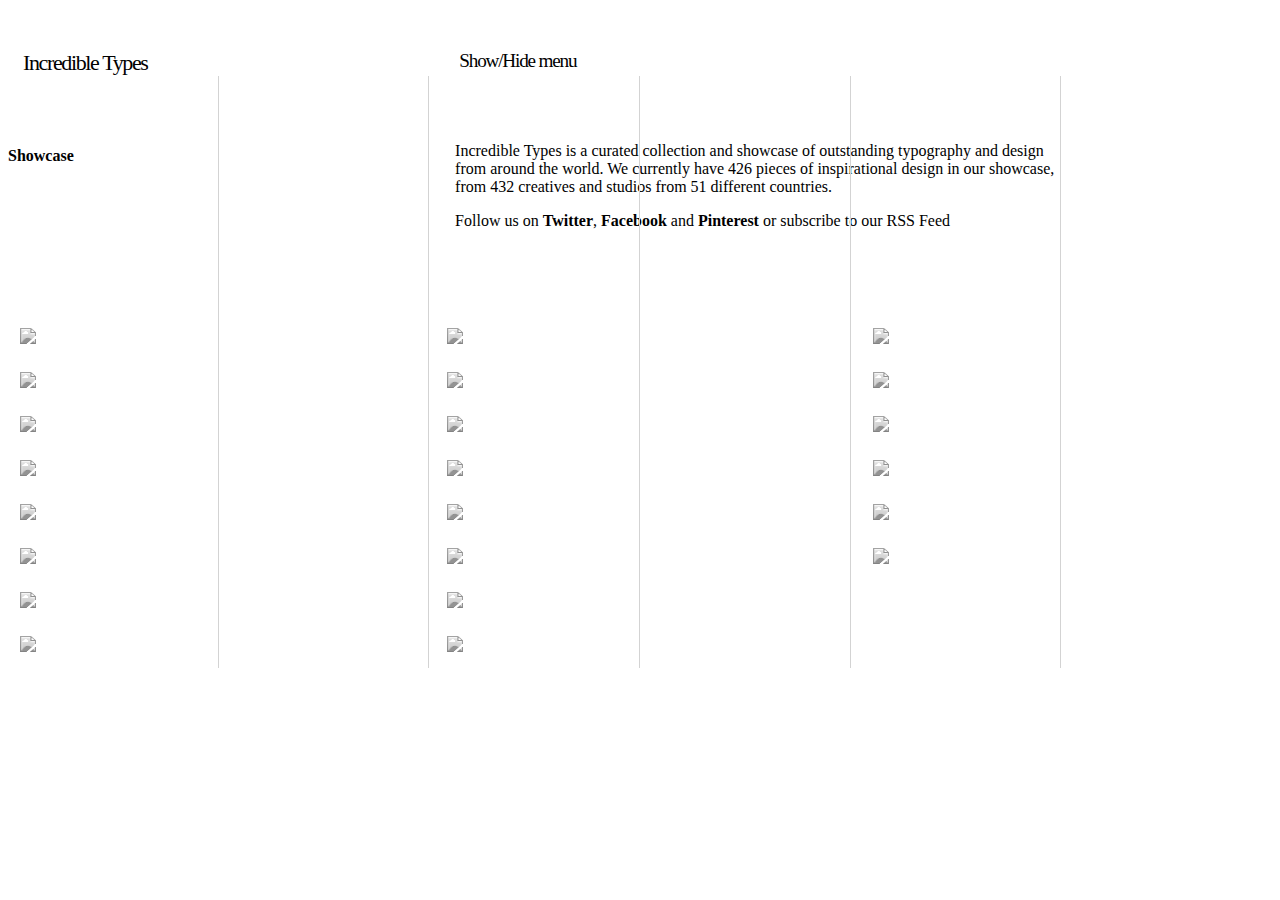
==== index.html @ 33f49599 "Initial commit" ====
<!DOCTYPE HTML>
<html>
<head>
	<meta http-equiv="content-type" content="text/html" />
	<meta name="viewport" content="width=device-width, initial-scale=1.0">
    <title>Homework Assignment 2</title>
    <link rel="stylesheet" type="text/css" href="styles.css">
</head>
<body>
<div id="container">
<div id="columns-div-wrapper-disktop" >
    <div class="column-div"></div>
    <div class="column-div"></div>
    <div class="column-div"></div>
    <div class="column-div"></div>
    <div class="column-div"></div>
</div>

<section id="mobile-header-section">
    <header>
        <nav>
            <a id="header-title-link" href="#"> Incredible Types </a>
        </nav>
    </header>
    
    <a id="menu-button-mobile" class="desktop-hidden" href="#">
                <div class="line-div"></div>
                <div class="line-div"></div>
                <div class="line-div"></div>
    </a>
    <section id="menu-list-moblile-section" class="desktop-hidden">
        <ul id="menu-list-mobile">
            <li>Home</li>
            <li>About</li>
            <li>Tag Index</li>
            <li>RSS</li>
        </ul>
    </section>
</section>

<section id="desktop-header-section">
        <header>
            <nav>
                <a id="header-title-link-desktop" href="#"> Incredible Types </a>
            </nav>
        </header>
        <a id="menu-title-desktop" class="ddddesktop-hidden" href="#">
                    Show/Hide menu
        </a>
        <section id="menu-table-desktop-section">
    <div class="desktop-list_div">
        <h4 class="desktop-list_title">Menu</h4>
        <nav>
            <ul>
                <li><a title="Visit the Incredible Types Showcase" href="http://incredibletypes.com">Home</a></li>
                <li><a title="About Incredible Types" href="http://incredibletypes.com/about-incredible-types/">About</a></li>
                <li><a title="Tag Index Incredible Types" href="http://incredibletypes.com/tag-index/">Tag Index</a></li>
                <li><a class="no-ajax" title="Incredible Types RSS Feed" href="http://feeds.feedburner.com/IncredibleTypes">RSS</a></li>
            </ul>
        </nav>
    </div>
    <div class="desktop-list_div">
        <h4 class="desktop-list_title">Menu</h4>
        <nav>
            <ul>
                <li><a title="Visit the Incredible Types Showcase" href="http://incredibletypes.com">Home</a></li>
                <li><a title="About Incredible Types" href="http://incredibletypes.com/about-incredible-types/">About</a></li>
                <li><a title="Tag Index Incredible Types" href="http://incredibletypes.com/tag-index/">Tag Index</a></li>
                <li><a class="no-ajax" title="Incredible Types RSS Feed" href="http://feeds.feedburner.com/IncredibleTypes">RSS</a></li>
            </ul>
        </nav>
    </div>
    <div class="desktop-list_div">
        <h4 class="desktop-list_title">Menu</h4>
        <nav>
            <ul>
                <li><a title="Visit the Incredible Types Showcase" href="http://incredibletypes.com">Home</a></li>
                <li><a title="About Incredible Types" href="http://incredibletypes.com/about-incredible-types/">About</a></li>
                <li><a title="Tag Index Incredible Types" href="http://incredibletypes.com/tag-index/">Tag Index</a></li>
                <li><a class="no-ajax" title="Incredible Types RSS Feed" href="http://feeds.feedburner.com/IncredibleTypes">RSS</a></li>
                <li><a title="Visit the Incredible Types Showcase" href="http://incredibletypes.com">Home</a></li>
                <li><a title="About Incredible Types" href="http://incredibletypes.com/about-incredible-types/">About</a></li>
                <li><a title="Tag Index Incredible Types" href="http://incredibletypes.com/tag-index/">Tag Index</a></li>
                <li><a class="no-ajax" title="Incredible Types RSS Feed" href="http://feeds.feedburner.com/IncredibleTypes">RSS</a></li>
                <li><a title="Visit the Incredible Types Showcase" href="http://incredibletypes.com">Home</a></li>
                <li><a title="About Incredible Types" href="http://incredibletypes.com/about-incredible-types/">About</a></li>
                <li><a title="Tag Index Incredible Types" href="http://incredibletypes.com/tag-index/">Tag Index</a></li>
                <li><a class="no-ajax" title="Incredible Types RSS Feed" href="http://feeds.feedburner.com/IncredibleTypes">RSS</a></li>
                <li><a title="Visit the Incredible Types Showcase" href="http://incredibletypes.com">Home</a></li>
                <li><a title="About Incredible Types" href="http://incredibletypes.com/about-incredible-types/">About</a></li>
                <li><a title="Tag Index Incredible Types" href="http://incredibletypes.com/tag-index/">Tag Index</a></li>
                <li><a class="no-ajax" title="Incredible Types RSS Feed" href="http://feeds.feedburner.com/IncredibleTypes">RSS</a></li>
                <li><a title="Visit the Incredible Types Showcase" href="http://incredibletypes.com">Home</a></li>
                <li><a title="About Incredible Types" href="http://incredibletypes.com/about-incredible-types/">About</a></li>
                <li><a title="Tag Index Incredible Types" href="http://incredibletypes.com/tag-index/">Tag Index</a></li>
                <li><a class="no-ajax" title="Incredible Types RSS Feed" href="http://feeds.feedburner.com/IncredibleTypes">RSS</a></li>
                <li><a title="Visit the Incredible Types Showcase" href="http://incredibletypes.com">Home</a></li>
                <li><a title="About Incredible Types" href="http://incredibletypes.com/about-incredible-types/">About</a></li>
                <li><a title="Tag Index Incredible Types" href="http://incredibletypes.com/tag-index/">Tag Index</a></li>
                <li><a class="no-ajax" title="Incredible Types RSS Feed" href="http://feeds.feedburner.com/IncredibleTypes">RSS</a></li>
                <li><a title="Visit the Incredible Types Showcase" href="http://incredibletypes.com">Home</a></li>
                <li><a title="About Incredible Types" href="http://incredibletypes.com/about-incredible-types/">About</a></li>
                <li><a title="Tag Index Incredible Types" href="http://incredibletypes.com/tag-index/">Tag Index</a></li>
                <li><a class="no-ajax" title="Incredible Types RSS Feed" href="http://feeds.feedburner.com/IncredibleTypes">RSS</a></li>
                <li><a title="Visit the Incredible Types Showcase" href="http://incredibletypes.com">Home</a></li>
                <li><a title="About Incredible Types" href="http://incredibletypes.com/about-incredible-types/">About</a></li>
                <li><a title="Tag Index Incredible Types" href="http://incredibletypes.com/tag-index/">Tag Index</a></li>
                <li><a class="no-ajax" title="Incredible Types RSS Feed" href="http://feeds.feedburner.com/IncredibleTypes">RSS</a></li>
                <li><a title="Visit the Incredible Types Showcase" href="http://incredibletypes.com">Home</a></li>
                <li><a title="About Incredible Types" href="http://incredibletypes.com/about-incredible-types/">About</a></li>
                <li><a title="Tag Index Incredible Types" href="http://incredibletypes.com/tag-index/">Tag Index</a></li>
                <li><a class="no-ajax" title="Incredible Types RSS Feed" href="http://feeds.feedburner.com/IncredibleTypes">RSS</a></li>
                <li><a title="Visit the Incredible Types Showcase" href="http://incredibletypes.com">Home</a></li>
                <li><a title="About Incredible Types" href="http://incredibletypes.com/about-incredible-types/">About</a></li>
                <li><a title="Tag Index Incredible Types" href="http://incredibletypes.com/tag-index/">Tag Index</a></li>
                <li><a class="no-ajax" title="Incredible Types RSS Feed" href="http://feeds.feedburner.com/IncredibleTypes">RSS</a></li>
            </ul>
        </nav>
    </div>
    <div class="desktop-list_div">
        <h4>&nbsp;</h4>
        <nav>
            <ul>
                <li><a title="Visit the Incredible Types Showcase" href="http://incredibletypes.com">Home</a></li>
                <li><a title="About Incredible Types" href="http://incredibletypes.com/about-incredible-types/">About</a></li>
                <li><a title="Tag Index Incredible Types" href="http://incredibletypes.com/tag-index/">Tag Index</a></li>
                <li><a class="no-ajax" title="Incredible Types RSS Feed" href="http://feeds.feedburner.com/IncredibleTypes">RSS</a></li>
                <li><a title="Visit the Incredible Types Showcase" href="http://incredibletypes.com">Home</a></li>
                <li><a title="About Incredible Types" href="http://incredibletypes.com/about-incredible-types/">About</a></li>
                <li><a title="Tag Index Incredible Types" href="http://incredibletypes.com/tag-index/">Tag Index</a></li>
                <li><a class="no-ajax" title="Incredible Types RSS Feed" href="http://feeds.feedburner.com/IncredibleTypes">RSS</a></li>
                <li><a title="Visit the Incredible Types Showcase" href="http://incredibletypes.com">Home</a></li>
                <li><a title="About Incredible Types" href="http://incredibletypes.com/about-incredible-types/">About</a></li>
                <li><a title="Tag Index Incredible Types" href="http://incredibletypes.com/tag-index/">Tag Index</a></li>
                <li><a class="no-ajax" title="Incredible Types RSS Feed" href="http://feeds.feedburner.com/IncredibleTypes">RSS</a></li>
                <li><a title="Visit the Incredible Types Showcase" href="http://incredibletypes.com">Home</a></li>
                <li><a title="About Incredible Types" href="http://incredibletypes.com/about-incredible-types/">About</a></li>
                <li><a title="Tag Index Incredible Types" href="http://incredibletypes.com/tag-index/">Tag Index</a></li>
                <li><a class="no-ajax" title="Incredible Types RSS Feed" href="http://feeds.feedburner.com/IncredibleTypes">RSS</a></li>
                <li><a title="Visit the Incredible Types Showcase" href="http://incredibletypes.com">Home</a></li>
                <li><a title="About Incredible Types" href="http://incredibletypes.com/about-incredible-types/">About</a></li>
                <li><a title="Tag Index Incredible Types" href="http://incredibletypes.com/tag-index/">Tag Index</a></li>
                <li><a class="no-ajax" title="Incredible Types RSS Feed" href="http://feeds.feedburner.com/IncredibleTypes">RSS</a></li>
                <li><a title="Visit the Incredible Types Showcase" href="http://incredibletypes.com">Home</a></li>
                <li><a title="About Incredible Types" href="http://incredibletypes.com/about-incredible-types/">About</a></li>
                <li><a title="Tag Index Incredible Types" href="http://incredibletypes.com/tag-index/">Tag Index</a></li>
                <li><a class="no-ajax" title="Incredible Types RSS Feed" href="http://feeds.feedburner.com/IncredibleTypes">RSS</a></li>
                <li><a title="Visit the Incredible Types Showcase" href="http://incredibletypes.com">Home</a></li>
                <li><a title="About Incredible Types" href="http://incredibletypes.com/about-incredible-types/">About</a></li>
                <li><a title="Tag Index Incredible Types" href="http://incredibletypes.com/tag-index/">Tag Index</a></li>
                <li><a class="no-ajax" title="Incredible Types RSS Feed" href="http://feeds.feedburner.com/IncredibleTypes">RSS</a></li>
                <li><a title="Visit the Incredible Types Showcase" href="http://incredibletypes.com">Home</a></li>
                <li><a title="About Incredible Types" href="http://incredibletypes.com/about-incredible-types/">About</a></li>
                <li><a title="Tag Index Incredible Types" href="http://incredibletypes.com/tag-index/">Tag Index</a></li>
                <li><a class="no-ajax" title="Incredible Types RSS Feed" href="http://feeds.feedburner.com/IncredibleTypes">RSS</a></li>
                <li><a title="Visit the Incredible Types Showcase" href="http://incredibletypes.com">Home</a></li>
                <li><a title="About Incredible Types" href="http://incredibletypes.com/about-incredible-types/">About</a></li>
                <li><a title="Tag Index Incredible Types" href="http://incredibletypes.com/tag-index/">Tag Index</a></li>
                <li><a class="no-ajax" title="Incredible Types RSS Feed" href="http://feeds.feedburner.com/IncredibleTypes">RSS</a></li>
                <li><a title="Visit the Incredible Types Showcase" href="http://incredibletypes.com">Home</a></li>
                <li><a title="About Incredible Types" href="http://incredibletypes.com/about-incredible-types/">About</a></li>
                <li><a title="Tag Index Incredible Types" href="http://incredibletypes.com/tag-index/">Tag Index</a></li>
            </ul>
        </nav>
    </div>
    <div class="desktop-list_div">
        <h4>&nbsp;</h4>
        <nav>
            <ul>
                <li><a title="Visit the Incredible Types Showcase" href="http://incredibletypes.com">Home</a></li>
                <li><a title="About Incredible Types" href="http://incredibletypes.com/about-incredible-types/">About</a></li>
                <li><a title="Tag Index Incredible Types" href="http://incredibletypes.com/tag-index/">Tag Index</a></li>
                <li><a class="no-ajax" title="Incredible Types RSS Feed" href="http://feeds.feedburner.com/IncredibleTypes">RSS</a></li>
                <li><a title="Visit the Incredible Types Showcase" href="http://incredibletypes.com">Home</a></li>
                <li><a title="About Incredible Types" href="http://incredibletypes.com/about-incredible-types/">About</a></li>
                <li><a title="Tag Index Incredible Types" href="http://incredibletypes.com/tag-index/">Tag Index</a></li>
                <li><a class="no-ajax" title="Incredible Types RSS Feed" href="http://feeds.feedburner.com/IncredibleTypes">RSS</a></li>
                <li><a title="Visit the Incredible Types Showcase" href="http://incredibletypes.com">Home</a></li>
                <li><a title="About Incredible Types" href="http://incredibletypes.com/about-incredible-types/">About</a></li>
                <li><a title="Tag Index Incredible Types" href="http://incredibletypes.com/tag-index/">Tag Index</a></li>
                <li><a class="no-ajax" title="Incredible Types RSS Feed" href="http://feeds.feedburner.com/IncredibleTypes">RSS</a></li>
                <li><a title="Visit the Incredible Types Showcase" href="http://incredibletypes.com">Home</a></li>
                <li><a title="About Incredible Types" href="http://incredibletypes.com/about-incredible-types/">About</a></li>
                <li><a title="Tag Index Incredible Types" href="http://incredibletypes.com/tag-index/">Tag Index</a></li>
                <li><a class="no-ajax" title="Incredible Types RSS Feed" href="http://feeds.feedburner.com/IncredibleTypes">RSS</a></li>
                <li><a title="Visit the Incredible Types Showcase" href="http://incredibletypes.com">Home</a></li>
                <li><a title="About Incredible Types" href="http://incredibletypes.com/about-incredible-types/">About</a></li>
                <li><a title="Tag Index Incredible Types" href="http://incredibletypes.com/tag-index/">Tag Index</a></li>
                <li><a class="no-ajax" title="Incredible Types RSS Feed" href="http://feeds.feedburner.com/IncredibleTypes">RSS</a></li>
                <li><a title="Visit the Incredible Types Showcase" href="http://incredibletypes.com">Home</a></li>
                <li><a title="About Incredible Types" href="http://incredibletypes.com/about-incredible-types/">About</a></li>
                <li><a title="Tag Index Incredible Types" href="http://incredibletypes.com/tag-index/">Tag Index</a></li>
                <li><a class="no-ajax" title="Incredible Types RSS Feed" href="http://feeds.feedburner.com/IncredibleTypes">RSS</a></li>
                <li><a title="Visit the Incredible Types Showcase" href="http://incredibletypes.com">Home</a></li>
                <li><a title="About Incredible Types" href="http://incredibletypes.com/about-incredible-types/">About</a></li>
                <li><a title="Tag Index Incredible Types" href="http://incredibletypes.com/tag-index/">Tag Index</a></li>
                <li><a class="no-ajax" title="Incredible Types RSS Feed" href="http://feeds.feedburner.com/IncredibleTypes">RSS</a></li>
                <li><a title="Visit the Incredible Types Showcase" href="http://incredibletypes.com">Home</a></li>
                <li><a title="About Incredible Types" href="http://incredibletypes.com/about-incredible-types/">About</a></li>
                <li><a title="Tag Index Incredible Types" href="http://incredibletypes.com/tag-index/">Tag Index</a></li>
                <li><a class="no-ajax" title="Incredible Types RSS Feed" href="http://feeds.feedburner.com/IncredibleTypes">RSS</a></li>
                <li><a title="Visit the Incredible Types Showcase" href="http://incredibletypes.com">Home</a></li>
                <li><a title="About Incredible Types" href="http://incredibletypes.com/about-incredible-types/">About</a></li>
                <li><a title="Tag Index Incredible Types" href="http://incredibletypes.com/tag-index/">Tag Index</a></li>
                <li><a class="no-ajax" title="Incredible Types RSS Feed" href="http://feeds.feedburner.com/IncredibleTypes">RSS</a></li>
                <li><a title="Visit the Incredible Types Showcase" href="http://incredibletypes.com">Home</a></li>
                <li><a title="About Incredible Types" href="http://incredibletypes.com/about-incredible-types/">About</a></li>
                <li><a title="Tag Index Incredible Types" href="http://incredibletypes.com/tag-index/">Tag Index</a></li>
                <li><a class="no-ajax" title="Incredible Types RSS Feed" href="http://feeds.feedburner.com/IncredibleTypes">RSS</a></li>
                <li><a title="Visit the Incredible Types Showcase" href="http://incredibletypes.com">Home</a></li>
                <li><a title="About Incredible Types" href="http://incredibletypes.com/about-incredible-types/">About</a></li>
                <li><a title="Tag Index Incredible Types" href="http://incredibletypes.com/tag-index/">Tag Index</a></li>
                <li><a class="no-ajax" title="Incredible Types RSS Feed" href="http://feeds.feedburner.com/IncredibleTypes">RSS</a></li>
            </ul>
        </nav>
    </div>
    <div class="desktop-list_div">
        <h4>&nbsp;</h4>
        <nav>
            <ul>
                <li><a title="Visit the Incredible Types Showcase" href="http://incredibletypes.com">Home</a></li>
                <li><a title="About Incredible Types" href="http://incredibletypes.com/about-incredible-types/">About</a></li>
                <li><a title="Tag Index Incredible Types" href="http://incredibletypes.com/tag-index/">Tag Index</a></li>
                <li><a class="no-ajax" title="Incredible Types RSS Feed" href="http://feeds.feedburner.com/IncredibleTypes">RSS</a></li>
                <li><a title="Visit the Incredible Types Showcase" href="http://incredibletypes.com">Home</a></li>
                <li><a title="About Incredible Types" href="http://incredibletypes.com/about-incredible-types/">About</a></li>
                <li><a title="Tag Index Incredible Types" href="http://incredibletypes.com/tag-index/">Tag Index</a></li>
                <li><a class="no-ajax" title="Incredible Types RSS Feed" href="http://feeds.feedburner.com/IncredibleTypes">RSS</a></li>
                <li><a title="Visit the Incredible Types Showcase" href="http://incredibletypes.com">Home</a></li>
                <li><a title="About Incredible Types" href="http://incredibletypes.com/about-incredible-types/">About</a></li>
                <li><a title="Tag Index Incredible Types" href="http://incredibletypes.com/tag-index/">Tag Index</a></li>
                <li><a class="no-ajax" title="Incredible Types RSS Feed" href="http://feeds.feedburner.com/IncredibleTypes">RSS</a></li>
                <li><a title="Visit the Incredible Types Showcase" href="http://incredibletypes.com">Home</a></li>
                <li><a title="About Incredible Types" href="http://incredibletypes.com/about-incredible-types/">About</a></li>
                <li><a title="Tag Index Incredible Types" href="http://incredibletypes.com/tag-index/">Tag Index</a></li>
                <li><a class="no-ajax" title="Incredible Types RSS Feed" href="http://feeds.feedburner.com/IncredibleTypes">RSS</a></li>
                <li><a title="Visit the Incredible Types Showcase" href="http://incredibletypes.com">Home</a></li>
                <li><a title="About Incredible Types" href="http://incredibletypes.com/about-incredible-types/">About</a></li>
                <li><a title="Tag Index Incredible Types" href="http://incredibletypes.com/tag-index/">Tag Index</a></li>
                <li><a class="no-ajax" title="Incredible Types RSS Feed" href="http://feeds.feedburner.com/IncredibleTypes">RSS</a></li>
                <li><a title="Visit the Incredible Types Showcase" href="http://incredibletypes.com">Home</a></li>
                <li><a title="About Incredible Types" href="http://incredibletypes.com/about-incredible-types/">About</a></li>
                <li><a title="Tag Index Incredible Types" href="http://incredibletypes.com/tag-index/">Tag Index</a></li>
                <li><a class="no-ajax" title="Incredible Types RSS Feed" href="http://feeds.feedburner.com/IncredibleTypes">RSS</a></li>
                <li><a title="Visit the Incredible Types Showcase" href="http://incredibletypes.com">Home</a></li>
                <li><a title="About Incredible Types" href="http://incredibletypes.com/about-incredible-types/">About</a></li>
                <li><a title="Tag Index Incredible Types" href="http://incredibletypes.com/tag-index/">Tag Index</a></li>
                <li><a class="no-ajax" title="Incredible Types RSS Feed" href="http://feeds.feedburner.com/IncredibleTypes">RSS</a></li>
                <li><a title="Visit the Incredible Types Showcase" href="http://incredibletypes.com">Home</a></li>
                <li><a title="About Incredible Types" href="http://incredibletypes.com/about-incredible-types/">About</a></li>
                <li><a title="Tag Index Incredible Types" href="http://incredibletypes.com/tag-index/">Tag Index</a></li>
                <li><a class="no-ajax" title="Incredible Types RSS Feed" href="http://feeds.feedburner.com/IncredibleTypes">RSS</a></li>
                <li><a title="Visit the Incredible Types Showcase" href="http://incredibletypes.com">Home</a></li>
                <li><a title="About Incredible Types" href="http://incredibletypes.com/about-incredible-types/">About</a></li>
                <li><a title="Tag Index Incredible Types" href="http://incredibletypes.com/tag-index/">Tag Index</a></li>
                <li><a class="no-ajax" title="Incredible Types RSS Feed" href="http://feeds.feedburner.com/IncredibleTypes">RSS</a></li>
                <li><a title="Visit the Incredible Types Showcase" href="http://incredibletypes.com">Home</a></li>
                <li><a title="About Incredible Types" href="http://incredibletypes.com/about-incredible-types/">About</a></li>
                <li><a title="Tag Index Incredible Types" href="http://incredibletypes.com/tag-index/">Tag Index</a></li>
                <li><a class="no-ajax" title="Incredible Types RSS Feed" href="http://feeds.feedburner.com/IncredibleTypes">RSS</a></li>
                <li><a title="Visit the Incredible Types Showcase" href="http://incredibletypes.com">Home</a></li>
                <li><a title="About Incredible Types" href="http://incredibletypes.com/about-incredible-types/">About</a></li>
                <li><a title="Tag Index Incredible Types" href="http://incredibletypes.com/tag-index/">Tag Index</a></li>
                <li><a class="no-ajax" title="Incredible Types RSS Feed" href="http://feeds.feedburner.com/IncredibleTypes">RSS</a></li>
                <li><a title="Visit the Incredible Types Showcase" href="http://incredibletypes.com">Home</a></li>
                <li><a title="About Incredible Types" href="http://incredibletypes.com/about-incredible-types/">About</a></li>
                <li><a title="Tag Index Incredible Types" href="http://incredibletypes.com/tag-index/">Tag Index</a></li>
                <li><a class="no-ajax" title="Incredible Types RSS Feed" href="http://feeds.feedburner.com/IncredibleTypes">RSS</a></li>
            </ul>
        </nav>
    </div>
    <div class="spacer" style="clear: both;"></div>
</section>
</section>

<section id="showcase-section-mobile">
    <div id="showcase-div-title">
        <h1>Showcase</h1>
    </div>
    <div>
        <p>
            Incredible Types is a curated collection and showcase of outstanding typography and design from around the world. We currently have 426 pieces of inspirational design in our showcase, from 432 creatives and studios from 51 different countries.
        </p>
        <p>
            Follow us on <strong>Twitter</strong>, <strong>Facebook</strong> and <strong>Pinterest</strong> or subscribe to our RSS Feed
        </p>
    </div>
</section>

<section id="showcase-section-desktop">
    
    <h4 id="showcase-title">Showcase</h4>
    <div id="showcase-des-desktop">
        <p>
            Incredible Types is a curated collection and showcase of outstanding typography and design from around the world. We currently have 426 pieces of inspirational design in our showcase, from 432 creatives and studios from 51 different countries.
        </p>
        <p>
            Follow us on <strong>Twitter</strong>, <strong>Facebook</strong> and <strong>Pinterest</strong> or subscribe to our RSS Feed
        </p>
    </div>
</section>

<section id="images-section">
    <div class="image-div"><img src="http://incredibletypes.com/it-cms/wp-content/uploads/2015/04/counter-press-business-cards-01-450x298.jpg"></div>
    <div class="image-div"><img src="http://incredibletypes.com/it-cms/wp-content/uploads/2015/04/the-hour-editorial-design-01-450x301.png"></div>
    <div class="image-div"><img src="http://incredibletypes.com/it-cms/wp-content/uploads/2015/03/neus-ortiz-identity-01-450x318.jpg"></div>
    <div class="image-div"><img src="http://incredibletypes.com/it-cms/wp-content/uploads/2015/03/candlefish-identity-01-450x299.jpg"></div>
    <div class="image-div"><img src="http://incredibletypes.com/it-cms/wp-content/uploads/2015/03/jupiter-ascending-motion-graphics-01-450x192.jpg"></div>
    <div class="image-div"><img src="http://incredibletypes.com/it-cms/wp-content/uploads/2015/03/pablo-and-rustys-brand-id-1-450x300.jpg"></div>
    <div class="image-div"><img src="http://incredibletypes.com/it-cms/wp-content/uploads/2014/11/page-three-hundred-01-450x502.jpg"></div>
    <div class="image-div"><img src="http://incredibletypes.com/it-cms/wp-content/uploads/2014/12/stay-hungry-letterpress-poster-01-450x315.jpg"></div>
    <div class="image-div"><img src="http://incredibletypes.com/it-cms/wp-content/uploads/2014/10/mix-copenhagen-film-festival-brand-identity-01-450x281.jpg"></div>
    <div class="image-div"><img src="http://incredibletypes.com/it-cms/wp-content/uploads/2014/10/hbo-lettering-01-450x292.jpg"></div>
    <div class="image-div"><img src="http://incredibletypes.com/it-cms/wp-content/uploads/2014/10/cibic-and-hanke-identity-01-450x318.jpg"></div>
    <div class="image-div"><img src="http://incredibletypes.com/it-cms/wp-content/uploads/2015/04/counter-press-business-cards-01-450x298.jpg"></div>
    <div class="image-div"><img src="http://incredibletypes.com/it-cms/wp-content/uploads/2015/04/the-hour-editorial-design-01-450x301.png"></div>
    <div class="image-div"><img src="http://incredibletypes.com/it-cms/wp-content/uploads/2015/03/neus-ortiz-identity-01-450x318.jpg"></div>
    <div class="image-div"><img src="http://incredibletypes.com/it-cms/wp-content/uploads/2015/03/candlefish-identity-01-450x299.jpg"></div>
    <div class="image-div"><img src="http://incredibletypes.com/it-cms/wp-content/uploads/2015/03/jupiter-ascending-motion-graphics-01-450x192.jpg"></div>
    <div class="image-div"><img src="http://incredibletypes.com/it-cms/wp-content/uploads/2015/03/pablo-and-rustys-brand-id-1-450x300.jpg"></div>
    <div class="image-div"><img src="http://incredibletypes.com/it-cms/wp-content/uploads/2014/11/page-three-hundred-01-450x502.jpg"></div>
    <div class="image-div"><img src="http://incredibletypes.com/it-cms/wp-content/uploads/2014/12/stay-hungry-letterpress-poster-01-450x315.jpg"></div>
    <div class="image-div"><img src="http://incredibletypes.com/it-cms/wp-content/uploads/2014/10/mix-copenhagen-film-festival-brand-identity-01-450x281.jpg"></div>
    <div class="image-div"><img src="http://incredibletypes.com/it-cms/wp-content/uploads/2014/10/hbo-lettering-01-450x292.jpg"></div>
    <div class="image-div"><img src="http://incredibletypes.com/it-cms/wp-content/uploads/2014/10/cibic-and-hanke-identity-01-450x318.jpg"></div>
    <div class="spacer" style="clear: both;"></div>
</section>
</div>
</body>
</html>
---- styles.css ----
*{
            box-sizing: border-box;
        }
        #container{
            max-width: 1396px;
            margin: 0 auto;
            position: relative;
        }
        a {
            text-decoration: none;
            color: darkslategray;
        }
        header {
            width: 100%;
            background-color: #FFF;
            margin: 3.125em 0;
        }
        nav{
            width: 100%;
        }
        #menu-button-mobile{
            display: inline;
            height: 1.9375em;
            position: absolute;
            top: 0;
            right: 0;   
        }
        #mobile-header-section{
            position: relative;
        }
        #menu-button-mobile:hover + #menu-list-moblile-section {
            display: block;
        }
        #menu-list-moblile-section{
            display: none;
        }
        #menu-title-desktop:hover + #menu-table-desktop-section {
            display: block;
        }
        #menu-table-desktop-section{
            display: none;
        }
        #header-title-link, #header-title-link-desktop{
            display: inline;
            color: black;
            text-decoration: none;
            font-size: 1.375em;
            letter-spacing: -0.0625em;
            margin: 0;
            padding: 0;
        }
        .line-div {
            background-color: #222;
            width: 1.9375em;
            height: 0.1875rem;
            margin: 3px 0;
        }
        #desktop-header-section{
            display: none;
            position: relative
        }
        #menu-title-desktop{
            display: inline;
            color: black;
            text-decoration: none;
            font-size: 1.2em;
            letter-spacing: -0.0625em;
            margin: 0;
            padding: 0;
            float: right;
            width: 200px;
            margin-right: calc(66.66666666% - 230px);
            position: absolute;
            top: 0;
            left: calc(33.333333% + 30px);
        }
        #header-title-link-desktop{
            margin-left: 15px;
        }
        /************* End of header ****************/
        
        /***** menu-items-mobile *******/
        #menu-list-mobile{
            padding: 0;
            list-style-type: none;
            border-top: 0.1em solid lightgray;
        }
        #menu-list-mobile li{
            border-bottom: 0.1em solid lightgray;
            white-space: nowrap;
            width: 100%;
        }
        #images-section{
            padding-top: 40px;
            clear: both;
            -webkit-column-count: 2;
            -moz-column-count: 2; /* Firefox */
            column-count: 2;
            -moz-column-gap: normal;
            -webkit-column-gap: normal;
            column-gap: normal;
            width: 100%;
        }
        .image-div{
            width: 100%;
            height: 1%;
        }
        .image-div:nth-child(odd){
            padding: 0 0.75em 0.75em 0;
        }
        .image-div:nth-child(even){
            padding: 0 0 0.75em 0.75em;
        }
        .image-div img{
            width: 100%;
            -webkit-filter: grayscale(100%); /* Chrome, Safari, Opera */
            filter: grayscale(100%);
        }
        
        #columns-div-wrapper-disktop{
            width: 0;
            height: 0;
            display: inline;
        }
        .column-div{
            width: 1px;
            height: 100%;
            background-color: lightgray;
            margin: 0;
            padding: 0;
            margin-left: calc(16.6666666% - 1px);
            float: left;
        }
        
        #menu-table-desktop-section{
            display: inline;
            position: relative;
            width: 100%;
            clear: both;
        }
        
        .desktop-list_div{
            width: 16.666666666666%;
            padding: 0;
            padding-left: 20px;
            margin: 0;
            float: left;
        }
        .desktop-list_title{
            font-size: 1.0em;
        }
        nav ul{
            padding: 0;
            list-style-type: none;
        }
        #menu-table-desktop-section{
            display: none;
        }
        
        #showcase-section-desktop{
            display: none;
            width: 100%;
            clear: both;
        }
        #showcase-title{
            float: left;
            width: 200px;
        }
        #showcase-des-desktop{
            float: left;
            width: calc(100% - 230px);
            padding-right: 4%;
            padding-left: calc(33% - 170px);
        }
        #showcase-des-desktop p{
            max-width: 600px;
        }
        #showcase-section-mobile{
            clear: both;
        }
        
        /*********************** end of default css (mobile) *************/
        
        @media (min-width: 769px){
            #columns-div-wrapper-disktop{
                width: 100%;
                max-width: 1400px;
                height: 100%;
                position: absolute;
                top: 0;
                left: 0;
            }
            #images-section{
                padding-top: 70px;
                -webkit-column-count: 3;
                -moz-column-count: 3; /* Firefox */
                column-count: 3;
            }
            #menu-list-moblile-section,
            #menu-button-mobile,
            #showcase-section-mobile,
            #mobile-header-section{
                display: none;
            }
            #desktop-header-section,
            #showcase-section-desktop{
                display: block;
            }
            .image-div{
                width: 100%;
                padding: 0.75em;
            }
            .image-div:nth-child(1n){
                padding: 0.75em;
            }
        }
        @media (min-width: 1397px){
            #container{
                max-width: 1400px;
                padding: 0 4px;
                border-left: 1px solid lightgray;
                border-right: 1px solid lightgray;
            }
        }
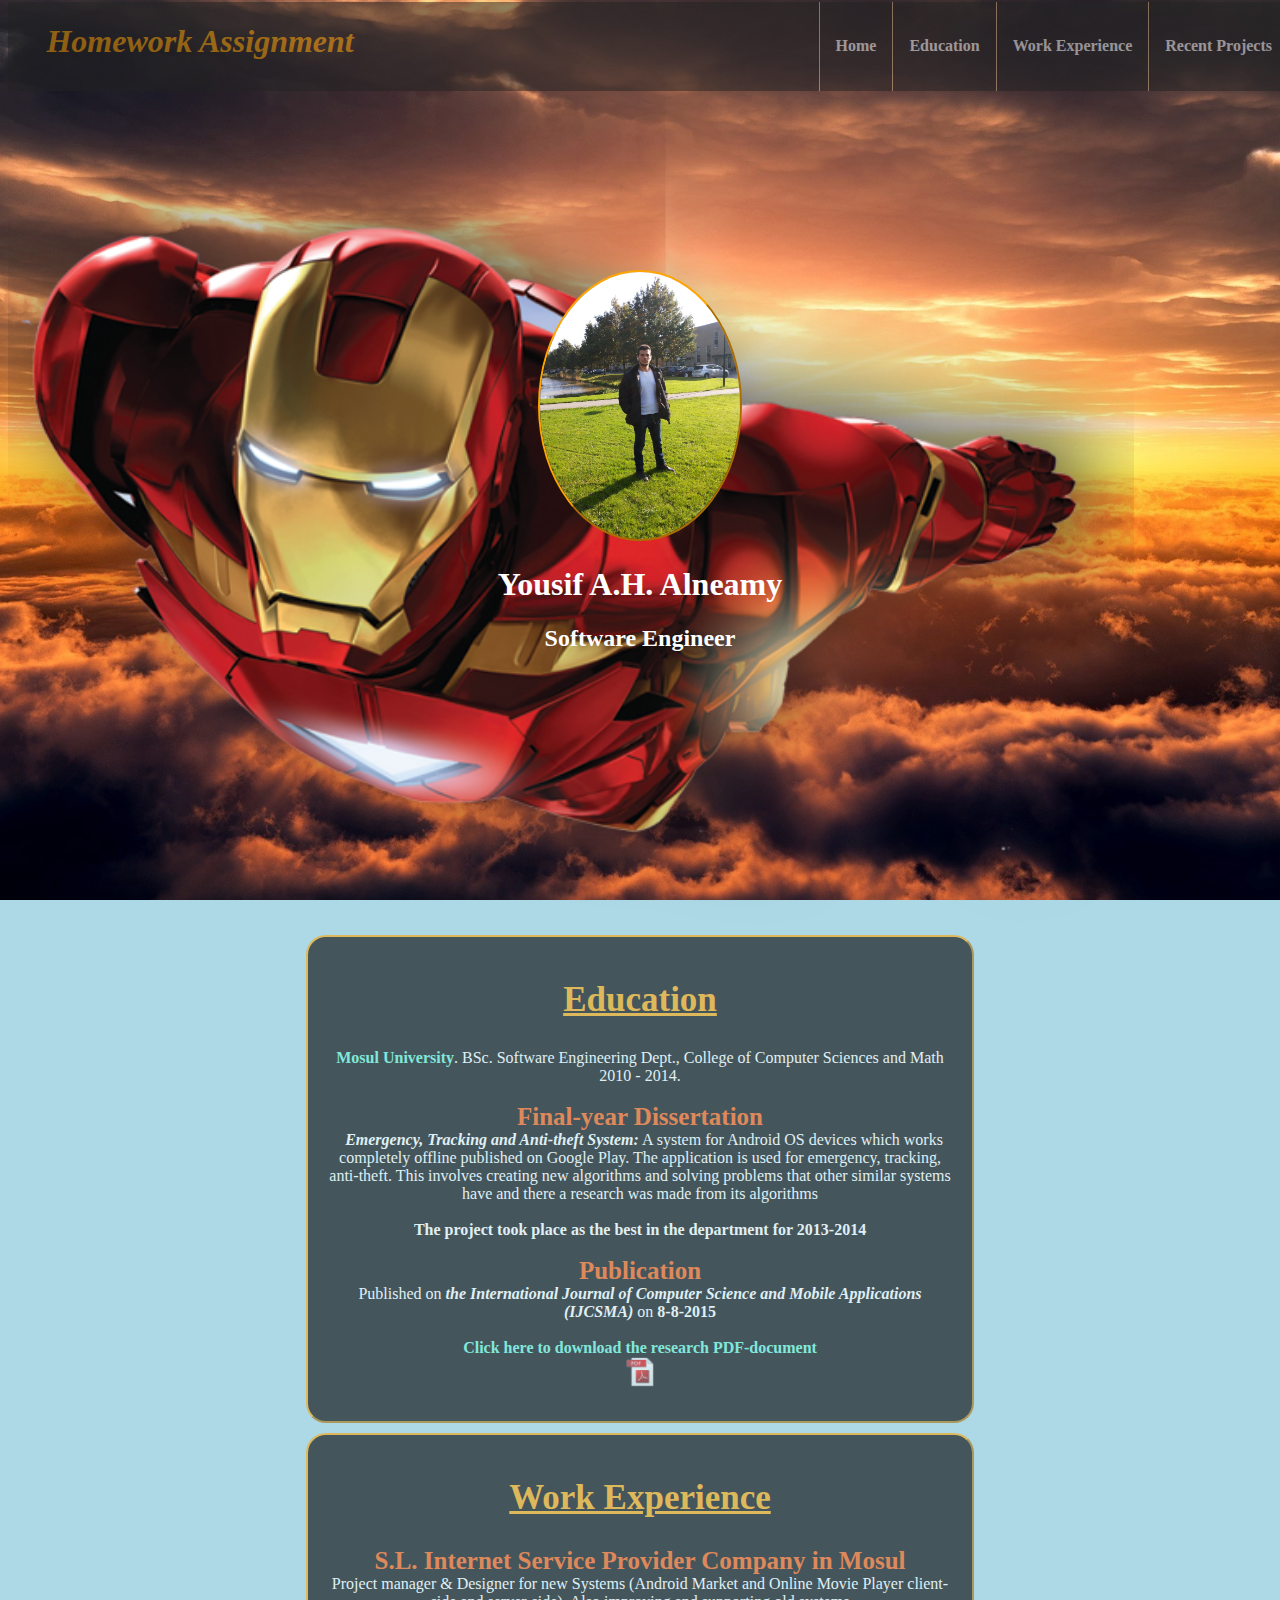
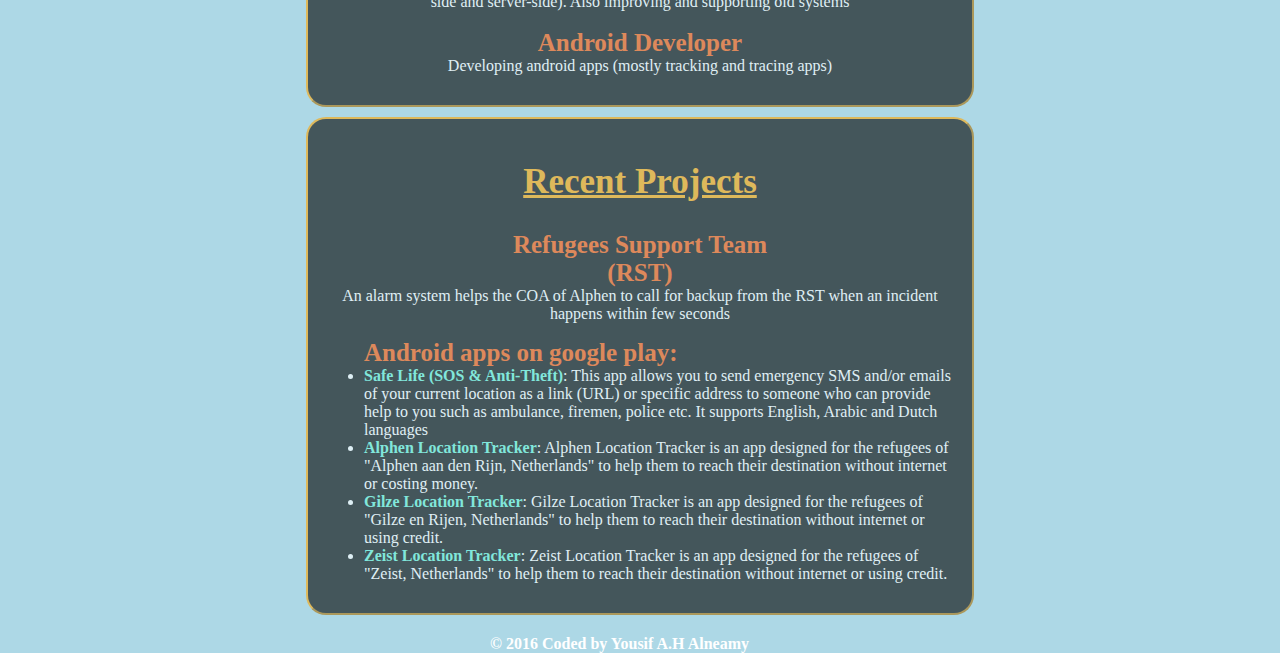
==== commit 9bb00e9f: "Add files via upload" ====
--- a/index.html
+++ b/index.html
@@ -1,330 +1,135 @@
-<!DOCTYPE HTML>
-<html>
-<head>
-	<meta http-equiv="content-type" content="text/html" />
-	<meta name="viewport" content="width=device-width, initial-scale=1.0">
-    <title>Homework Assignment 2</title>
-    <link rel="stylesheet" type="text/css" href="styles.css">
-</head>
-<body>
-<div id="container">
-<div id="columns-div-wrapper-disktop" >
-    <div class="column-div"></div>
-    <div class="column-div"></div>
-    <div class="column-div"></div>
-    <div class="column-div"></div>
-    <div class="column-div"></div>
-</div>
-
-<section id="mobile-header-section">
-    <header>
-        <nav>
-            <a id="header-title-link" href="#"> Incredible Types </a>
-        </nav>
-    </header>
-    
-    <a id="menu-button-mobile" class="desktop-hidden" href="#">
-                <div class="line-div"></div>
-                <div class="line-div"></div>
-                <div class="line-div"></div>
-    </a>
-    <section id="menu-list-moblile-section" class="desktop-hidden">
-        <ul id="menu-list-mobile">
-            <li>Home</li>
-            <li>About</li>
-            <li>Tag Index</li>
-            <li>RSS</li>
-        </ul>
-    </section>
-</section>
-
-<section id="desktop-header-section">
-        <header>
-            <nav>
-                <a id="header-title-link-desktop" href="#"> Incredible Types </a>
-            </nav>
-        </header>
-        <a id="menu-title-desktop" class="ddddesktop-hidden" href="#">
-                    Show/Hide menu
-        </a>
-        <section id="menu-table-desktop-section">
-    <div class="desktop-list_div">
-        <h4 class="desktop-list_title">Menu</h4>
-        <nav>
-            <ul>
-                <li><a title="Visit the Incredible Types Showcase" href="http://incredibletypes.com">Home</a></li>
-                <li><a title="About Incredible Types" href="http://incredibletypes.com/about-incredible-types/">About</a></li>
-                <li><a title="Tag Index Incredible Types" href="http://incredibletypes.com/tag-index/">Tag Index</a></li>
-                <li><a class="no-ajax" title="Incredible Types RSS Feed" href="http://feeds.feedburner.com/IncredibleTypes">RSS</a></li>
-            </ul>
-        </nav>
-    </div>
-    <div class="desktop-list_div">
-        <h4 class="desktop-list_title">Menu</h4>
-        <nav>
-            <ul>
-                <li><a title="Visit the Incredible Types Showcase" href="http://incredibletypes.com">Home</a></li>
-                <li><a title="About Incredible Types" href="http://incredibletypes.com/about-incredible-types/">About</a></li>
-                <li><a title="Tag Index Incredible Types" href="http://incredibletypes.com/tag-index/">Tag Index</a></li>
-                <li><a class="no-ajax" title="Incredible Types RSS Feed" href="http://feeds.feedburner.com/IncredibleTypes">RSS</a></li>
-            </ul>
-        </nav>
-    </div>
-    <div class="desktop-list_div">
-        <h4 class="desktop-list_title">Menu</h4>
-        <nav>
-            <ul>
-                <li><a title="Visit the Incredible Types Showcase" href="http://incredibletypes.com">Home</a></li>
-                <li><a title="About Incredible Types" href="http://incredibletypes.com/about-incredible-types/">About</a></li>
-                <li><a title="Tag Index Incredible Types" href="http://incredibletypes.com/tag-index/">Tag Index</a></li>
-                <li><a class="no-ajax" title="Incredible Types RSS Feed" href="http://feeds.feedburner.com/IncredibleTypes">RSS</a></li>
-                <li><a title="Visit the Incredible Types Showcase" href="http://incredibletypes.com">Home</a></li>
-                <li><a title="About Incredible Types" href="http://incredibletypes.com/about-incredible-types/">About</a></li>
-                <li><a title="Tag Index Incredible Types" href="http://incredibletypes.com/tag-index/">Tag Index</a></li>
-                <li><a class="no-ajax" title="Incredible Types RSS Feed" href="http://feeds.feedburner.com/IncredibleTypes">RSS</a></li>
-                <li><a title="Visit the Incredible Types Showcase" href="http://incredibletypes.com">Home</a></li>
-                <li><a title="About Incredible Types" href="http://incredibletypes.com/about-incredible-types/">About</a></li>
-                <li><a title="Tag Index Incredible Types" href="http://incredibletypes.com/tag-index/">Tag Index</a></li>
-                <li><a class="no-ajax" title="Incredible Types RSS Feed" href="http://feeds.feedburner.com/IncredibleTypes">RSS</a></li>
-                <li><a title="Visit the Incredible Types Showcase" href="http://incredibletypes.com">Home</a></li>
-                <li><a title="About Incredible Types" href="http://incredibletypes.com/about-incredible-types/">About</a></li>
-                <li><a title="Tag Index Incredible Types" href="http://incredibletypes.com/tag-index/">Tag Index</a></li>
-                <li><a class="no-ajax" title="Incredible Types RSS Feed" href="http://feeds.feedburner.com/IncredibleTypes">RSS</a></li>
-                <li><a title="Visit the Incredible Types Showcase" href="http://incredibletypes.com">Home</a></li>
-                <li><a title="About Incredible Types" href="http://incredibletypes.com/about-incredible-types/">About</a></li>
-                <li><a title="Tag Index Incredible Types" href="http://incredibletypes.com/tag-index/">Tag Index</a></li>
-                <li><a class="no-ajax" title="Incredible Types RSS Feed" href="http://feeds.feedburner.com/IncredibleTypes">RSS</a></li>
-                <li><a title="Visit the Incredible Types Showcase" href="http://incredibletypes.com">Home</a></li>
-                <li><a title="About Incredible Types" href="http://incredibletypes.com/about-incredible-types/">About</a></li>
-                <li><a title="Tag Index Incredible Types" href="http://incredibletypes.com/tag-index/">Tag Index</a></li>
-                <li><a class="no-ajax" title="Incredible Types RSS Feed" href="http://feeds.feedburner.com/IncredibleTypes">RSS</a></li>
-                <li><a title="Visit the Incredible Types Showcase" href="http://incredibletypes.com">Home</a></li>
-                <li><a title="About Incredible Types" href="http://incredibletypes.com/about-incredible-types/">About</a></li>
-                <li><a title="Tag Index Incredible Types" href="http://incredibletypes.com/tag-index/">Tag Index</a></li>
-                <li><a class="no-ajax" title="Incredible Types RSS Feed" href="http://feeds.feedburner.com/IncredibleTypes">RSS</a></li>
-                <li><a title="Visit the Incredible Types Showcase" href="http://incredibletypes.com">Home</a></li>
-                <li><a title="About Incredible Types" href="http://incredibletypes.com/about-incredible-types/">About</a></li>
-                <li><a title="Tag Index Incredible Types" href="http://incredibletypes.com/tag-index/">Tag Index</a></li>
-                <li><a class="no-ajax" title="Incredible Types RSS Feed" href="http://feeds.feedburner.com/IncredibleTypes">RSS</a></li>
-                <li><a title="Visit the Incredible Types Showcase" href="http://incredibletypes.com">Home</a></li>
-                <li><a title="About Incredible Types" href="http://incredibletypes.com/about-incredible-types/">About</a></li>
-                <li><a title="Tag Index Incredible Types" href="http://incredibletypes.com/tag-index/">Tag Index</a></li>
-                <li><a class="no-ajax" title="Incredible Types RSS Feed" href="http://feeds.feedburner.com/IncredibleTypes">RSS</a></li>
-                <li><a title="Visit the Incredible Types Showcase" href="http://incredibletypes.com">Home</a></li>
-                <li><a title="About Incredible Types" href="http://incredibletypes.com/about-incredible-types/">About</a></li>
-                <li><a title="Tag Index Incredible Types" href="http://incredibletypes.com/tag-index/">Tag Index</a></li>
-                <li><a class="no-ajax" title="Incredible Types RSS Feed" href="http://feeds.feedburner.com/IncredibleTypes">RSS</a></li>
-            </ul>
-        </nav>
-    </div>
-    <div class="desktop-list_div">
-        <h4>&nbsp;</h4>
-        <nav>
-            <ul>
-                <li><a title="Visit the Incredible Types Showcase" href="http://incredibletypes.com">Home</a></li>
-                <li><a title="About Incredible Types" href="http://incredibletypes.com/about-incredible-types/">About</a></li>
-                <li><a title="Tag Index Incredible Types" href="http://incredibletypes.com/tag-index/">Tag Index</a></li>
-                <li><a class="no-ajax" title="Incredible Types RSS Feed" href="http://feeds.feedburner.com/IncredibleTypes">RSS</a></li>
-                <li><a title="Visit the Incredible Types Showcase" href="http://incredibletypes.com">Home</a></li>
-                <li><a title="About Incredible Types" href="http://incredibletypes.com/about-incredible-types/">About</a></li>
-                <li><a title="Tag Index Incredible Types" href="http://incredibletypes.com/tag-index/">Tag Index</a></li>
-                <li><a class="no-ajax" title="Incredible Types RSS Feed" href="http://feeds.feedburner.com/IncredibleTypes">RSS</a></li>
-                <li><a title="Visit the Incredible Types Showcase" href="http://incredibletypes.com">Home</a></li>
-                <li><a title="About Incredible Types" href="http://incredibletypes.com/about-incredible-types/">About</a></li>
-                <li><a title="Tag Index Incredible Types" href="http://incredibletypes.com/tag-index/">Tag Index</a></li>
-                <li><a class="no-ajax" title="Incredible Types RSS Feed" href="http://feeds.feedburner.com/IncredibleTypes">RSS</a></li>
-                <li><a title="Visit the Incredible Types Showcase" href="http://incredibletypes.com">Home</a></li>
-                <li><a title="About Incredible Types" href="http://incredibletypes.com/about-incredible-types/">About</a></li>
-                <li><a title="Tag Index Incredible Types" href="http://incredibletypes.com/tag-index/">Tag Index</a></li>
-                <li><a class="no-ajax" title="Incredible Types RSS Feed" href="http://feeds.feedburner.com/IncredibleTypes">RSS</a></li>
-                <li><a title="Visit the Incredible Types Showcase" href="http://incredibletypes.com">Home</a></li>
-                <li><a title="About Incredible Types" href="http://incredibletypes.com/about-incredible-types/">About</a></li>
-                <li><a title="Tag Index Incredible Types" href="http://incredibletypes.com/tag-index/">Tag Index</a></li>
-                <li><a class="no-ajax" title="Incredible Types RSS Feed" href="http://feeds.feedburner.com/IncredibleTypes">RSS</a></li>
-                <li><a title="Visit the Incredible Types Showcase" href="http://incredibletypes.com">Home</a></li>
-                <li><a title="About Incredible Types" href="http://incredibletypes.com/about-incredible-types/">About</a></li>
-                <li><a title="Tag Index Incredible Types" href="http://incredibletypes.com/tag-index/">Tag Index</a></li>
-                <li><a class="no-ajax" title="Incredible Types RSS Feed" href="http://feeds.feedburner.com/IncredibleTypes">RSS</a></li>
-                <li><a title="Visit the Incredible Types Showcase" href="http://incredibletypes.com">Home</a></li>
-                <li><a title="About Incredible Types" href="http://incredibletypes.com/about-incredible-types/">About</a></li>
-                <li><a title="Tag Index Incredible Types" href="http://incredibletypes.com/tag-index/">Tag Index</a></li>
-                <li><a class="no-ajax" title="Incredible Types RSS Feed" href="http://feeds.feedburner.com/IncredibleTypes">RSS</a></li>
-                <li><a title="Visit the Incredible Types Showcase" href="http://incredibletypes.com">Home</a></li>
-                <li><a title="About Incredible Types" href="http://incredibletypes.com/about-incredible-types/">About</a></li>
-                <li><a title="Tag Index Incredible Types" href="http://incredibletypes.com/tag-index/">Tag Index</a></li>
-                <li><a class="no-ajax" title="Incredible Types RSS Feed" href="http://feeds.feedburner.com/IncredibleTypes">RSS</a></li>
-                <li><a title="Visit the Incredible Types Showcase" href="http://incredibletypes.com">Home</a></li>
-                <li><a title="About Incredible Types" href="http://incredibletypes.com/about-incredible-types/">About</a></li>
-                <li><a title="Tag Index Incredible Types" href="http://incredibletypes.com/tag-index/">Tag Index</a></li>
-                <li><a class="no-ajax" title="Incredible Types RSS Feed" href="http://feeds.feedburner.com/IncredibleTypes">RSS</a></li>
-                <li><a title="Visit the Incredible Types Showcase" href="http://incredibletypes.com">Home</a></li>
-                <li><a title="About Incredible Types" href="http://incredibletypes.com/about-incredible-types/">About</a></li>
-                <li><a title="Tag Index Incredible Types" href="http://incredibletypes.com/tag-index/">Tag Index</a></li>
-            </ul>
-        </nav>
-    </div>
-    <div class="desktop-list_div">
-        <h4>&nbsp;</h4>
-        <nav>
-            <ul>
-                <li><a title="Visit the Incredible Types Showcase" href="http://incredibletypes.com">Home</a></li>
-                <li><a title="About Incredible Types" href="http://incredibletypes.com/about-incredible-types/">About</a></li>
-                <li><a title="Tag Index Incredible Types" href="http://incredibletypes.com/tag-index/">Tag Index</a></li>
-                <li><a class="no-ajax" title="Incredible Types RSS Feed" href="http://feeds.feedburner.com/IncredibleTypes">RSS</a></li>
-                <li><a title="Visit the Incredible Types Showcase" href="http://incredibletypes.com">Home</a></li>
-                <li><a title="About Incredible Types" href="http://incredibletypes.com/about-incredible-types/">About</a></li>
-                <li><a title="Tag Index Incredible Types" href="http://incredibletypes.com/tag-index/">Tag Index</a></li>
-                <li><a class="no-ajax" title="Incredible Types RSS Feed" href="http://feeds.feedburner.com/IncredibleTypes">RSS</a></li>
-                <li><a title="Visit the Incredible Types Showcase" href="http://incredibletypes.com">Home</a></li>
-                <li><a title="About Incredible Types" href="http://incredibletypes.com/about-incredible-types/">About</a></li>
-                <li><a title="Tag Index Incredible Types" href="http://incredibletypes.com/tag-index/">Tag Index</a></li>
-                <li><a class="no-ajax" title="Incredible Types RSS Feed" href="http://feeds.feedburner.com/IncredibleTypes">RSS</a></li>
-                <li><a title="Visit the Incredible Types Showcase" href="http://incredibletypes.com">Home</a></li>
-                <li><a title="About Incredible Types" href="http://incredibletypes.com/about-incredible-types/">About</a></li>
-                <li><a title="Tag Index Incredible Types" href="http://incredibletypes.com/tag-index/">Tag Index</a></li>
-                <li><a class="no-ajax" title="Incredible Types RSS Feed" href="http://feeds.feedburner.com/IncredibleTypes">RSS</a></li>
-                <li><a title="Visit the Incredible Types Showcase" href="http://incredibletypes.com">Home</a></li>
-                <li><a title="About Incredible Types" href="http://incredibletypes.com/about-incredible-types/">About</a></li>
-                <li><a title="Tag Index Incredible Types" href="http://incredibletypes.com/tag-index/">Tag Index</a></li>
-                <li><a class="no-ajax" title="Incredible Types RSS Feed" href="http://feeds.feedburner.com/IncredibleTypes">RSS</a></li>
-                <li><a title="Visit the Incredible Types Showcase" href="http://incredibletypes.com">Home</a></li>
-                <li><a title="About Incredible Types" href="http://incredibletypes.com/about-incredible-types/">About</a></li>
-                <li><a title="Tag Index Incredible Types" href="http://incredibletypes.com/tag-index/">Tag Index</a></li>
-                <li><a class="no-ajax" title="Incredible Types RSS Feed" href="http://feeds.feedburner.com/IncredibleTypes">RSS</a></li>
-                <li><a title="Visit the Incredible Types Showcase" href="http://incredibletypes.com">Home</a></li>
-                <li><a title="About Incredible Types" href="http://incredibletypes.com/about-incredible-types/">About</a></li>
-                <li><a title="Tag Index Incredible Types" href="http://incredibletypes.com/tag-index/">Tag Index</a></li>
-                <li><a class="no-ajax" title="Incredible Types RSS Feed" href="http://feeds.feedburner.com/IncredibleTypes">RSS</a></li>
-                <li><a title="Visit the Incredible Types Showcase" href="http://incredibletypes.com">Home</a></li>
-                <li><a title="About Incredible Types" href="http://incredibletypes.com/about-incredible-types/">About</a></li>
-                <li><a title="Tag Index Incredible Types" href="http://incredibletypes.com/tag-index/">Tag Index</a></li>
-                <li><a class="no-ajax" title="Incredible Types RSS Feed" href="http://feeds.feedburner.com/IncredibleTypes">RSS</a></li>
-                <li><a title="Visit the Incredible Types Showcase" href="http://incredibletypes.com">Home</a></li>
-                <li><a title="About Incredible Types" href="http://incredibletypes.com/about-incredible-types/">About</a></li>
-                <li><a title="Tag Index Incredible Types" href="http://incredibletypes.com/tag-index/">Tag Index</a></li>
-                <li><a class="no-ajax" title="Incredible Types RSS Feed" href="http://feeds.feedburner.com/IncredibleTypes">RSS</a></li>
-                <li><a title="Visit the Incredible Types Showcase" href="http://incredibletypes.com">Home</a></li>
-                <li><a title="About Incredible Types" href="http://incredibletypes.com/about-incredible-types/">About</a></li>
-                <li><a title="Tag Index Incredible Types" href="http://incredibletypes.com/tag-index/">Tag Index</a></li>
-                <li><a class="no-ajax" title="Incredible Types RSS Feed" href="http://feeds.feedburner.com/IncredibleTypes">RSS</a></li>
-                <li><a title="Visit the Incredible Types Showcase" href="http://incredibletypes.com">Home</a></li>
-                <li><a title="About Incredible Types" href="http://incredibletypes.com/about-incredible-types/">About</a></li>
-                <li><a title="Tag Index Incredible Types" href="http://incredibletypes.com/tag-index/">Tag Index</a></li>
-                <li><a class="no-ajax" title="Incredible Types RSS Feed" href="http://feeds.feedburner.com/IncredibleTypes">RSS</a></li>
-            </ul>
-        </nav>
-    </div>
-    <div class="desktop-list_div">
-        <h4>&nbsp;</h4>
-        <nav>
-            <ul>
-                <li><a title="Visit the Incredible Types Showcase" href="http://incredibletypes.com">Home</a></li>
-                <li><a title="About Incredible Types" href="http://incredibletypes.com/about-incredible-types/">About</a></li>
-                <li><a title="Tag Index Incredible Types" href="http://incredibletypes.com/tag-index/">Tag Index</a></li>
-                <li><a class="no-ajax" title="Incredible Types RSS Feed" href="http://feeds.feedburner.com/IncredibleTypes">RSS</a></li>
-                <li><a title="Visit the Incredible Types Showcase" href="http://incredibletypes.com">Home</a></li>
-                <li><a title="About Incredible Types" href="http://incredibletypes.com/about-incredible-types/">About</a></li>
-                <li><a title="Tag Index Incredible Types" href="http://incredibletypes.com/tag-index/">Tag Index</a></li>
-                <li><a class="no-ajax" title="Incredible Types RSS Feed" href="http://feeds.feedburner.com/IncredibleTypes">RSS</a></li>
-                <li><a title="Visit the Incredible Types Showcase" href="http://incredibletypes.com">Home</a></li>
-                <li><a title="About Incredible Types" href="http://incredibletypes.com/about-incredible-types/">About</a></li>
-                <li><a title="Tag Index Incredible Types" href="http://incredibletypes.com/tag-index/">Tag Index</a></li>
-                <li><a class="no-ajax" title="Incredible Types RSS Feed" href="http://feeds.feedburner.com/IncredibleTypes">RSS</a></li>
-                <li><a title="Visit the Incredible Types Showcase" href="http://incredibletypes.com">Home</a></li>
-                <li><a title="About Incredible Types" href="http://incredibletypes.com/about-incredible-types/">About</a></li>
-                <li><a title="Tag Index Incredible Types" href="http://incredibletypes.com/tag-index/">Tag Index</a></li>
-                <li><a class="no-ajax" title="Incredible Types RSS Feed" href="http://feeds.feedburner.com/IncredibleTypes">RSS</a></li>
-                <li><a title="Visit the Incredible Types Showcase" href="http://incredibletypes.com">Home</a></li>
-                <li><a title="About Incredible Types" href="http://incredibletypes.com/about-incredible-types/">About</a></li>
-                <li><a title="Tag Index Incredible Types" href="http://incredibletypes.com/tag-index/">Tag Index</a></li>
-                <li><a class="no-ajax" title="Incredible Types RSS Feed" href="http://feeds.feedburner.com/IncredibleTypes">RSS</a></li>
-                <li><a title="Visit the Incredible Types Showcase" href="http://incredibletypes.com">Home</a></li>
-                <li><a title="About Incredible Types" href="http://incredibletypes.com/about-incredible-types/">About</a></li>
-                <li><a title="Tag Index Incredible Types" href="http://incredibletypes.com/tag-index/">Tag Index</a></li>
-                <li><a class="no-ajax" title="Incredible Types RSS Feed" href="http://feeds.feedburner.com/IncredibleTypes">RSS</a></li>
-                <li><a title="Visit the Incredible Types Showcase" href="http://incredibletypes.com">Home</a></li>
-                <li><a title="About Incredible Types" href="http://incredibletypes.com/about-incredible-types/">About</a></li>
-                <li><a title="Tag Index Incredible Types" href="http://incredibletypes.com/tag-index/">Tag Index</a></li>
-                <li><a class="no-ajax" title="Incredible Types RSS Feed" href="http://feeds.feedburner.com/IncredibleTypes">RSS</a></li>
-                <li><a title="Visit the Incredible Types Showcase" href="http://incredibletypes.com">Home</a></li>
-                <li><a title="About Incredible Types" href="http://incredibletypes.com/about-incredible-types/">About</a></li>
-                <li><a title="Tag Index Incredible Types" href="http://incredibletypes.com/tag-index/">Tag Index</a></li>
-                <li><a class="no-ajax" title="Incredible Types RSS Feed" href="http://feeds.feedburner.com/IncredibleTypes">RSS</a></li>
-                <li><a title="Visit the Incredible Types Showcase" href="http://incredibletypes.com">Home</a></li>
-                <li><a title="About Incredible Types" href="http://incredibletypes.com/about-incredible-types/">About</a></li>
-                <li><a title="Tag Index Incredible Types" href="http://incredibletypes.com/tag-index/">Tag Index</a></li>
-                <li><a class="no-ajax" title="Incredible Types RSS Feed" href="http://feeds.feedburner.com/IncredibleTypes">RSS</a></li>
-                <li><a title="Visit the Incredible Types Showcase" href="http://incredibletypes.com">Home</a></li>
-                <li><a title="About Incredible Types" href="http://incredibletypes.com/about-incredible-types/">About</a></li>
-                <li><a title="Tag Index Incredible Types" href="http://incredibletypes.com/tag-index/">Tag Index</a></li>
-                <li><a class="no-ajax" title="Incredible Types RSS Feed" href="http://feeds.feedburner.com/IncredibleTypes">RSS</a></li>
-                <li><a title="Visit the Incredible Types Showcase" href="http://incredibletypes.com">Home</a></li>
-                <li><a title="About Incredible Types" href="http://incredibletypes.com/about-incredible-types/">About</a></li>
-                <li><a title="Tag Index Incredible Types" href="http://incredibletypes.com/tag-index/">Tag Index</a></li>
-                <li><a class="no-ajax" title="Incredible Types RSS Feed" href="http://feeds.feedburner.com/IncredibleTypes">RSS</a></li>
-                <li><a title="Visit the Incredible Types Showcase" href="http://incredibletypes.com">Home</a></li>
-                <li><a title="About Incredible Types" href="http://incredibletypes.com/about-incredible-types/">About</a></li>
-                <li><a title="Tag Index Incredible Types" href="http://incredibletypes.com/tag-index/">Tag Index</a></li>
-                <li><a class="no-ajax" title="Incredible Types RSS Feed" href="http://feeds.feedburner.com/IncredibleTypes">RSS</a></li>
-            </ul>
-        </nav>
-    </div>
-    <div class="spacer" style="clear: both;"></div>
-</section>
-</section>
-
-<section id="showcase-section-mobile">
-    <div id="showcase-div-title">
-        <h1>Showcase</h1>
-    </div>
-    <div>
-        <p>
-            Incredible Types is a curated collection and showcase of outstanding typography and design from around the world. We currently have 426 pieces of inspirational design in our showcase, from 432 creatives and studios from 51 different countries.
-        </p>
-        <p>
-            Follow us on <strong>Twitter</strong>, <strong>Facebook</strong> and <strong>Pinterest</strong> or subscribe to our RSS Feed
-        </p>
-    </div>
-</section>
-
-<section id="showcase-section-desktop">
-    
-    <h4 id="showcase-title">Showcase</h4>
-    <div id="showcase-des-desktop">
-        <p>
-            Incredible Types is a curated collection and showcase of outstanding typography and design from around the world. We currently have 426 pieces of inspirational design in our showcase, from 432 creatives and studios from 51 different countries.
-        </p>
-        <p>
-            Follow us on <strong>Twitter</strong>, <strong>Facebook</strong> and <strong>Pinterest</strong> or subscribe to our RSS Feed
-        </p>
-    </div>
-</section>
-
-<section id="images-section">
-    <div class="image-div"><img src="http://incredibletypes.com/it-cms/wp-content/uploads/2015/04/counter-press-business-cards-01-450x298.jpg"></div>
-    <div class="image-div"><img src="http://incredibletypes.com/it-cms/wp-content/uploads/2015/04/the-hour-editorial-design-01-450x301.png"></div>
-    <div class="image-div"><img src="http://incredibletypes.com/it-cms/wp-content/uploads/2015/03/neus-ortiz-identity-01-450x318.jpg"></div>
-    <div class="image-div"><img src="http://incredibletypes.com/it-cms/wp-content/uploads/2015/03/candlefish-identity-01-450x299.jpg"></div>
-    <div class="image-div"><img src="http://incredibletypes.com/it-cms/wp-content/uploads/2015/03/jupiter-ascending-motion-graphics-01-450x192.jpg"></div>
-    <div class="image-div"><img src="http://incredibletypes.com/it-cms/wp-content/uploads/2015/03/pablo-and-rustys-brand-id-1-450x300.jpg"></div>
-    <div class="image-div"><img src="http://incredibletypes.com/it-cms/wp-content/uploads/2014/11/page-three-hundred-01-450x502.jpg"></div>
-    <div class="image-div"><img src="http://incredibletypes.com/it-cms/wp-content/uploads/2014/12/stay-hungry-letterpress-poster-01-450x315.jpg"></div>
-    <div class="image-div"><img src="http://incredibletypes.com/it-cms/wp-content/uploads/2014/10/mix-copenhagen-film-festival-brand-identity-01-450x281.jpg"></div>
-    <div class="image-div"><img src="http://incredibletypes.com/it-cms/wp-content/uploads/2014/10/hbo-lettering-01-450x292.jpg"></div>
-    <div class="image-div"><img src="http://incredibletypes.com/it-cms/wp-content/uploads/2014/10/cibic-and-hanke-identity-01-450x318.jpg"></div>
-    <div class="image-div"><img src="http://incredibletypes.com/it-cms/wp-content/uploads/2015/04/counter-press-business-cards-01-450x298.jpg"></div>
-    <div class="image-div"><img src="http://incredibletypes.com/it-cms/wp-content/uploads/2015/04/the-hour-editorial-design-01-450x301.png"></div>
-    <div class="image-div"><img src="http://incredibletypes.com/it-cms/wp-content/uploads/2015/03/neus-ortiz-identity-01-450x318.jpg"></div>
-    <div class="image-div"><img src="http://incredibletypes.com/it-cms/wp-content/uploads/2015/03/candlefish-identity-01-450x299.jpg"></div>
-    <div class="image-div"><img src="http://incredibletypes.com/it-cms/wp-content/uploads/2015/03/jupiter-ascending-motion-graphics-01-450x192.jpg"></div>
-    <div class="image-div"><img src="http://incredibletypes.com/it-cms/wp-content/uploads/2015/03/pablo-and-rustys-brand-id-1-450x300.jpg"></div>
-    <div class="image-div"><img src="http://incredibletypes.com/it-cms/wp-content/uploads/2014/11/page-three-hundred-01-450x502.jpg"></div>
-    <div class="image-div"><img src="http://incredibletypes.com/it-cms/wp-content/uploads/2014/12/stay-hungry-letterpress-poster-01-450x315.jpg"></div>
-    <div class="image-div"><img src="http://incredibletypes.com/it-cms/wp-content/uploads/2014/10/mix-copenhagen-film-festival-brand-identity-01-450x281.jpg"></div>
-    <div class="image-div"><img src="http://incredibletypes.com/it-cms/wp-content/uploads/2014/10/hbo-lettering-01-450x292.jpg"></div>
-    <div class="image-div"><img src="http://incredibletypes.com/it-cms/wp-content/uploads/2014/10/cibic-and-hanke-identity-01-450x318.jpg"></div>
-    <div class="spacer" style="clear: both;"></div>
-</section>
-</div>
-</body>
+<!DOCTYPE HTML>
+<html>
+<head>
+	<meta http-equiv="content-type" content="text/html" />
+	<title>Homework Assignment 1</title>
+    <link rel="stylesheet" href="https://cdnjs.cloudflare.com/ajax/libs/animate.css/3.5.2/animate.min.css">
+    <link rel="stylesheet" type="text/css" href="css-hw1.css">
+    <link rel="shortcut icon" href="images/iron-man-icon.png" />
+    <style>
+        
+            
+    </style>
+</head>
+
+<body>
+
+    <header>
+        <nav id="nav">
+            <ul>
+                <li><a href="#home-div"><h4>Home</h4></a></li>
+                <li><a href="#education-div"><h4>Education</h4></a></li>
+                <li><a href="#work-div"><h4>Work Experience</h4></a></li>
+                <li><a href="#projects-div"><h4>Recent Projects</h4></a></li>
+            </ul>
+        </nav>
+        <h1 id="header-title">Homework Assignment</h1>
+    </header>
+    
+    <div id="home-div" class="div-field">
+        <div id="div-ironman-img" class="animated infinite pulse"></div>
+        <div id="home-div-title-img">
+            <div id="div-my-img">
+                <img id="img-yousif" src="images/yousif.jpg" />
+            </div>
+            <h1 id="name-h">someone else name</h1>
+            <h2 id="profession-h">Software Engineer</h2>
+        </div>
+        
+    </div>
+    
+    <div id="education-div" class="div-subject">
+        <h2 class="subject-title">
+            Education
+        </h2>
+        <p>
+        
+        
+        
+                        <a class="a-link" target="_blank" href="https://en.wikipedia.org/wiki/University_of_Mosul"><strong>Mosul University</strong></a>. BSc. Software Engineering Dept., College of Computer Sciences and Math 2010 - 2014.<br />
+                        <br />
+                        <strong class="sub-title">Final-year Dissertation</strong><br /> 
+            <em><strong>Emergency, Tracking and Anti-theft System:</strong></em> A system for Android OS devices which works completely offline published on Google Play. The application is used for emergency, tracking, anti-theft. This involves creating new algorithms and solving problems that other similar systems have and there a research was made from its algorithms<br /><br />
+            <strong>The project took place as the best in the department for 2013-2014</strong><br />
+            <br />
+            <strong class="sub-title">Publication</strong><br />
+            Published on <strong><em>the International Journal of Computer Science and Mobile Applications (IJCSMA)</em></strong> on <strong>8-8-2015</strong>
+            <br /><br />
+            	<a class="a-link" target="_blank" href="http://ijcsma.com/publications/august2015/V3I801.pdf" download><strong>Click here to download the research PDF-document</strong> <br /> <img id="pdf-img" src="images/pdf.png" /></a>
+        
+        
+        </p>
+    </div>
+    
+    <div id="work-div" class="div-subject">
+        <h2 class="subject-title">
+            Work Experience
+        </h2>
+        <p>
+            <strong class="sub-title">S.L. Internet Service Provider Company in Mosul</strong><br />
+
+Project manager & Designer for new Systems (Android Market and Online Movie Player client-side and server-side). Also improving and supporting old systems
+
+<br /><br /><strong class="sub-title">Android Developer</strong><br />
+
+Developing android apps (mostly tracking and tracing apps)
+
+        </p>
+    </div>
+    
+    <div id="projects-div" class="div-subject">
+        <h2 class="subject-title">
+            Recent Projects
+        </h2>
+        <p><strong class="sub-title">Refugees Support Team<br />(RST)</strong><br />An alarm system helps the COA of Alphen to call for backup from the RST when an incident happens within few seconds</p>
+        <ul id="google-play-apps-ul"><strong class="sub-title">Android apps on google play:</strong>
+            <li><a class="a-link" target="_blank" href="https://play.google.com/store/apps/details?id=iq.mosul.emergency.anti.theft.safe.life"><strong>Safe Life (SOS & Anti-Theft)</strong></a>: This app allows you to send emergency SMS and/or emails of your current location as a link (URL) or specific address to someone who can provide help to you such as ambulance, firemen, police etc. It supports English, Arabic and Dutch languages </li>
+            <li><a class="a-link" target="_blank" href="https://play.google.com/store/apps/details?id=iq.mosul.refugees.alphen.location.tracker"><strong>Alphen Location Tracker</strong></a>: Alphen Location Tracker is an app designed for the refugees of "Alphen aan den Rijn, Netherlands" to help them to reach their destination without internet or costing money.</li>
+            <li><a class="a-link" target="_blank" href="https://play.google.com/store/apps/details?id=iq.mosul.refugees.gilze.location.tracker"><strong>Gilze Location Tracker</strong></a>: Gilze Location Tracker is an app designed for the refugees of "Gilze en Rijen, Netherlands" to help them to reach their destination without internet or using credit.</li>
+            <li><a class="a-link" target="_blank" href="https://play.google.com/store/apps/details?id=iq.mosul.refugees.zeist.location.tracker"><strong>Zeist Location Tracker</strong></a>: Zeist Location Tracker is an app designed for the refugees of "Zeist, Netherlands" to help them to reach their destination without internet or using credit.</li>
+        
+        </ul>
+    </div>
+    
+    <footer>                               
+      <p> <strong>© 2016 Coded by Yousif A.H Alneamy</strong></p>
+    </footer>
+    
+    <script>
+    
+        var countElements = {};
+        
+        var walk_the_DOM = function walk(node, func) {
+            func(node);
+            node = node.firstChild;
+            while (node) {
+                walk(node, func);
+                node = node.nextSibling;
+            }
+        };
+        
+        var countFunction = function hasChildern(node){
+            if (node.hasChildNodes()){
+                for (var i = 0; i<node.childNodes.length; i++){
+                    
+                    if ( node.childNodes[i].nodeType === 1 ){ // to filter the nodes from other node types like #text
+                        
+                        var nodeNameStr = node.childNodes[i].nodeName.toLocaleLowerCase();
+                        if (! countElements.hasOwnProperty(nodeNameStr)){ // if the property not found in the object then assign it to 1, else increment by 1
+                            countElements[nodeNameStr] = 1;
+                        } else{
+                            countElements[nodeNameStr]++;
+                        }
+                    }
+                       
+                }
+            }
+        };
+        walk_the_DOM(document.body, countFunction);
+        
+        console.log("Counting elements object: " , countElements);
+        document.querySelector("#name-h").innerHTML = "Yousif A.H. Alneamy";
+    </script>
+
+</body>
 </html>--- a/css-hw1.css
+++ b/css-hw1.css
@@ -0,0 +1,149 @@
+body {
+                background-image: url("images/img5.png");
+                background-color: lightblue;
+                background-repeat: no-repeat;
+                background-attachment: fixed;
+                background-position: center;
+                background-size: cover;
+                height: 100vh;
+            }
+        header {
+                z-index: 1;
+                position:fixed;
+                top:2px;
+                margin: 0;
+                width: 100%;
+                background-color: #222;
+                -ms-filter: "progid:DXImageTransform.Microsoft.Alpha(Opacity=50)";       /* IE 8 */
+                filter: alpha(opacity=50);  /* IE 5-7 */
+                -moz-opacity: 0.5;          /* Netscape */
+                -khtml-opacity: 0.5;        /* Safari 1.x */
+                opacity: 0.5;               /* Good browsers */
+        }
+        #nav {
+            float: right;
+        }
+        nav ul {
+            margin: 0;
+            padding: 0;
+            list-style-type: none;
+            text-align: center;
+            overflow: hidden;
+        }
+        
+        nav ul li {
+            float: left;
+            text-align: center;
+            border-left: 1px groove burlywood;
+        }
+        
+        nav ul li a{
+            text-decoration: none;
+            color: white;
+            display: block;
+            text-align: center;
+            padding: 14px 16px;
+            text-decoration: none;
+        }
+        
+        nav ul li a:hover {
+            color: purple;
+            background-color: orange;
+        }
+        
+        #header-title {
+            cursor: default;
+            font-family: "Times New Roman", Georgia, Serif;
+            color: orange;
+            font-style: oblique;
+            font-weight: bolder;
+            margin-left: 3%;
+            -webkit-touch-callout: none;
+            -webkit-user-select: none;
+            -khtml-user-select: none;
+            -moz-user-select: none;
+            -ms-user-select: none;
+            user-select: none;
+        }
+        #home-div {
+            position: relative;
+        }
+        #home-div-title-img {
+            margin-left: auto;
+            margin-right: auto;
+            padding-top: 200px;
+            width: 300px;
+            text-align: center;
+        }
+        #img-yousif {
+            max-width: 200px;
+            max-height: 300px;
+            border: 2px outset orange;
+            border-radius: 50%;
+            min-width: 100px;
+            min-height: 100px;
+        }
+        #home-div-title-img,
+        #div-ironman {
+          width: 100%;
+          height: 100%;
+          position: absolute;
+          top: 0;
+          left: 0;
+        }
+        #div-ironman-img {
+            height: 95vh;
+            background-image: url("images/Iron-Man-PNG-File.png");
+                background-repeat: no-repeat;
+                background-position: center;
+                background-size: cover;
+                padding: 0;
+                margin-top: 70px;
+                max-width: 88vw;
+        }
+        #pdf-img{
+            width: 30px;
+            height: auto;
+        }
+        .div-subject{
+            border: 2px outset orange;
+            border-radius: 20px;
+            margin: 10px auto 0 auto;
+            background: black;
+            -ms-filter: "progid:DXImageTransform.Microsoft.Alpha(Opacity=50)";       /* IE 8 */
+                filter: alpha(opacity=50);  /* IE 5-7 */
+                -moz-opacity: 0.5;          /* Netscape */
+                -khtml-opacity: 0.5;        /* Safari 1.x */
+                opacity: 0.6;
+                color: white;
+                max-width: 50%;
+            text-align: center;
+            padding: 14px 16px;
+            text-decoration: none;
+        }
+        .subject-title{
+            text-decoration: underline;
+            font-size: 35px;
+            color: orange;
+        }
+        .sub-title{
+            font-size: 25px;
+            color: #FE5500;
+        }
+        .a-link{
+            color: #65F2D5;
+            text-decoration: none
+        }
+        #google-play-apps-ul{
+            text-align: left;  
+        }
+        
+        footer{
+            width: 300px;
+            margin: 20px auto 10px auto;
+            color: white;
+        }
+        #name-h, #profession-h {
+            color: white;
+            font-family: cursive;
+        }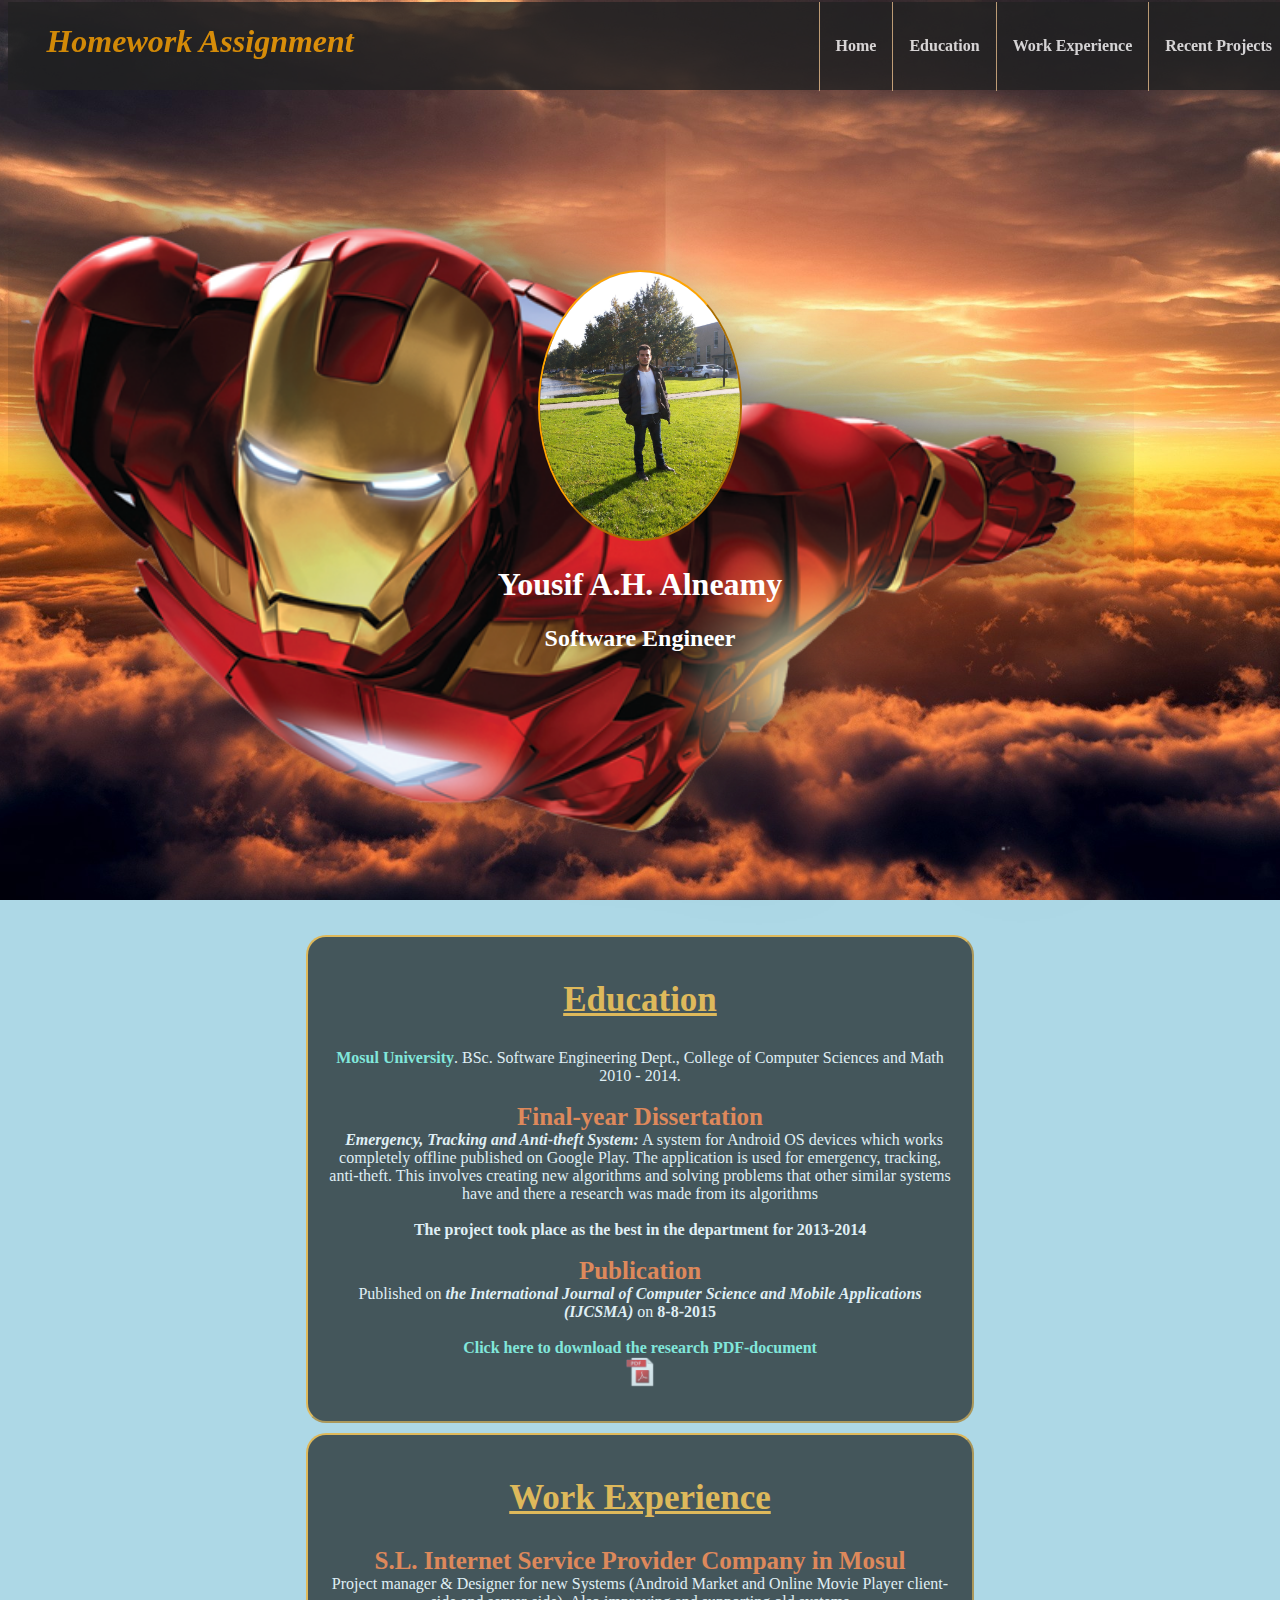
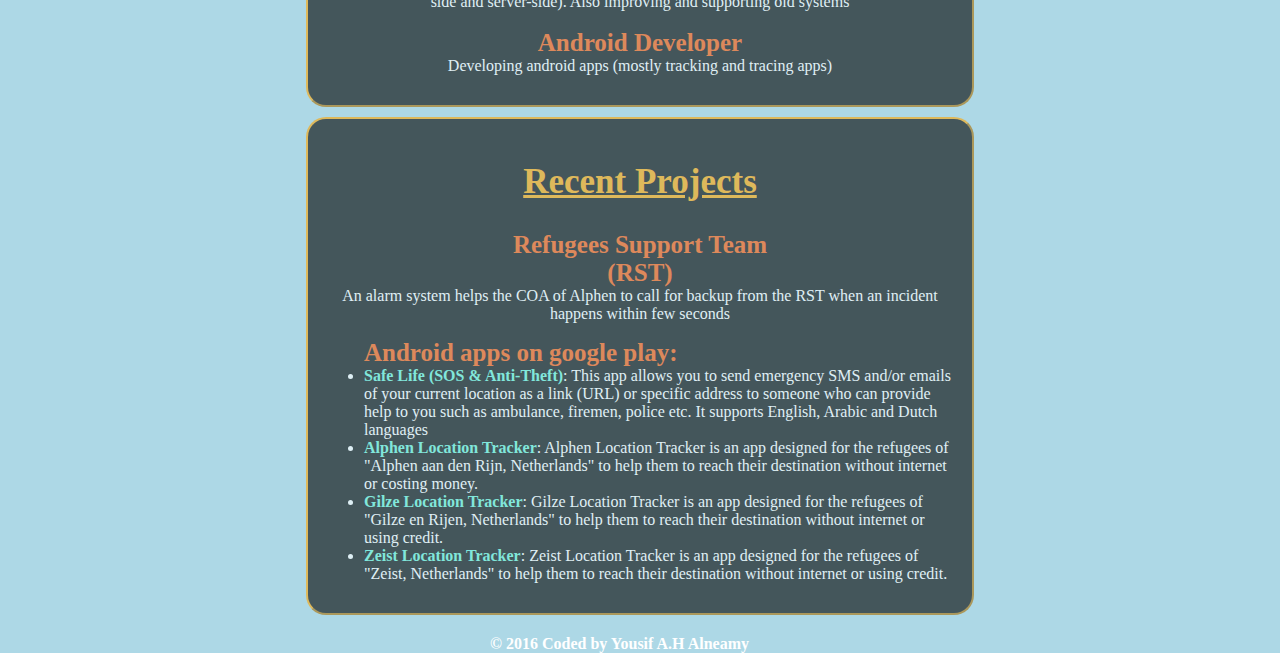
==== commit 8ab51955: "Update index.html" ====
--- a/index.html
+++ b/index.html
@@ -38,46 +38,46 @@
         
     </div>
     
-    <div id="education-div" class="div-subject">
+    <div class="div-subject">
+        <div id="education-div" class="positioning"></div>
         <h2 class="subject-title">
             Education
         </h2>
         <p>
-        
-        
-        
-                        <a class="a-link" target="_blank" href="https://en.wikipedia.org/wiki/University_of_Mosul"><strong>Mosul University</strong></a>. BSc. Software Engineering Dept., College of Computer Sciences and Math 2010 - 2014.<br />
-                        <br />
-                        <strong class="sub-title">Final-year Dissertation</strong><br /> 
-            <em><strong>Emergency, Tracking and Anti-theft System:</strong></em> A system for Android OS devices which works completely offline published on Google Play. The application is used for emergency, tracking, anti-theft. This involves creating new algorithms and solving problems that other similar systems have and there a research was made from its algorithms<br /><br />
-            <strong>The project took place as the best in the department for 2013-2014</strong><br />
-            <br />
-            <strong class="sub-title">Publication</strong><br />
-            Published on <strong><em>the International Journal of Computer Science and Mobile Applications (IJCSMA)</em></strong> on <strong>8-8-2015</strong>
-            <br /><br />
-            	<a class="a-link" target="_blank" href="http://ijcsma.com/publications/august2015/V3I801.pdf" download><strong>Click here to download the research PDF-document</strong> <br /> <img id="pdf-img" src="images/pdf.png" /></a>
-        
-        
+                
+		<a class="a-link" target="_blank" href="https://en.wikipedia.org/wiki/University_of_Mosul"><strong>Mosul University</strong></a>. BSc. Software Engineering Dept., College of Computer Sciences and Math 2010 - 2014.<br />
+		<br />
+		<strong class="sub-title">Final-year Dissertation</strong><br /> 
+		<em><strong>Emergency, Tracking and Anti-theft System:</strong></em> A system for Android OS devices which works completely offline published on Google Play. The application is used for emergency, tracking, anti-theft. This involves creating new algorithms and solving problems that other similar systems have and there a research was made from its algorithms<br /><br />
+		<strong>The project took place as the best in the department for 2013-2014</strong><br />
+		<br />
+		<strong class="sub-title">Publication</strong><br />
+		Published on <strong><em>the International Journal of Computer Science and Mobile Applications (IJCSMA)</em></strong> on <strong>8-8-2015</strong>
+		<br /><br />
+		<a class="a-link" target="_blank" href="http://ijcsma.com/publications/august2015/V3I801.pdf" download><strong>Click here to download the research PDF-document</strong> <br /> <img id="pdf-img" src="images/pdf.png" /></a>
+
         </p>
     </div>
     
-    <div id="work-div" class="div-subject">
+    <div class="div-subject">
+        <div id="work-div" class="positioning"></div>
         <h2 class="subject-title">
             Work Experience
         </h2>
         <p>
             <strong class="sub-title">S.L. Internet Service Provider Company in Mosul</strong><br />
 
-Project manager & Designer for new Systems (Android Market and Online Movie Player client-side and server-side). Also improving and supporting old systems
+		Project manager & Designer for new Systems (Android Market and Online Movie Player client-side and server-side). Also improving and supporting old systems
 
-<br /><br /><strong class="sub-title">Android Developer</strong><br />
+		<br /><br /><strong class="sub-title">Android Developer</strong><br />
 
-Developing android apps (mostly tracking and tracing apps)
+		Developing android apps (mostly tracking and tracing apps)
 
         </p>
     </div>
     
-    <div id="projects-div" class="div-subject">
+    <div class="div-subject">
+        <div id="projects-div" class="positioning"></div>
         <h2 class="subject-title">
             Recent Projects
         </h2>
@@ -130,6 +130,5 @@
         console.log("Counting elements object: " , countElements);
         document.querySelector("#name-h").innerHTML = "Yousif A.H. Alneamy";
     </script>
-
 </body>
-</html>+</html>
--- a/css-hw1.css
+++ b/css-hw1.css
@@ -14,11 +14,12 @@
                 margin: 0;
                 width: 100%;
                 background-color: #222;
-                -ms-filter: "progid:DXImageTransform.Microsoft.Alpha(Opacity=50)";       /* IE 8 */
-                filter: alpha(opacity=50);  /* IE 5-7 */
-                -moz-opacity: 0.5;          /* Netscape */
-                -khtml-opacity: 0.5;        /* Safari 1.x */
-                opacity: 0.5;               /* Good browsers */
+                -ms-filter: "progid:DXImageTransform.Microsoft.Alpha(Opacity=80)";       /* IE 8 */
+                filter: alpha(opacity=80);  /* IE 5-7 */
+                -moz-opacity: 0.8;          /* Netscape */
+                -khtml-opacity: 0.8;        /* Safari 1.x */
+                opacity: 0.8;            /* Good browsers */
+                height: 88px;
         }
         #nav {
             float: right;
@@ -53,7 +54,6 @@
         
         #header-title {
             cursor: default;
-            font-family: "Times New Roman", Georgia, Serif;
             color: orange;
             font-style: oblique;
             font-weight: bolder;
@@ -146,4 +146,8 @@
         #name-h, #profession-h {
             color: white;
             font-family: cursive;
-        }+        }
+        .positioning {
+                position: absolute;
+                top: -88px;
+            }
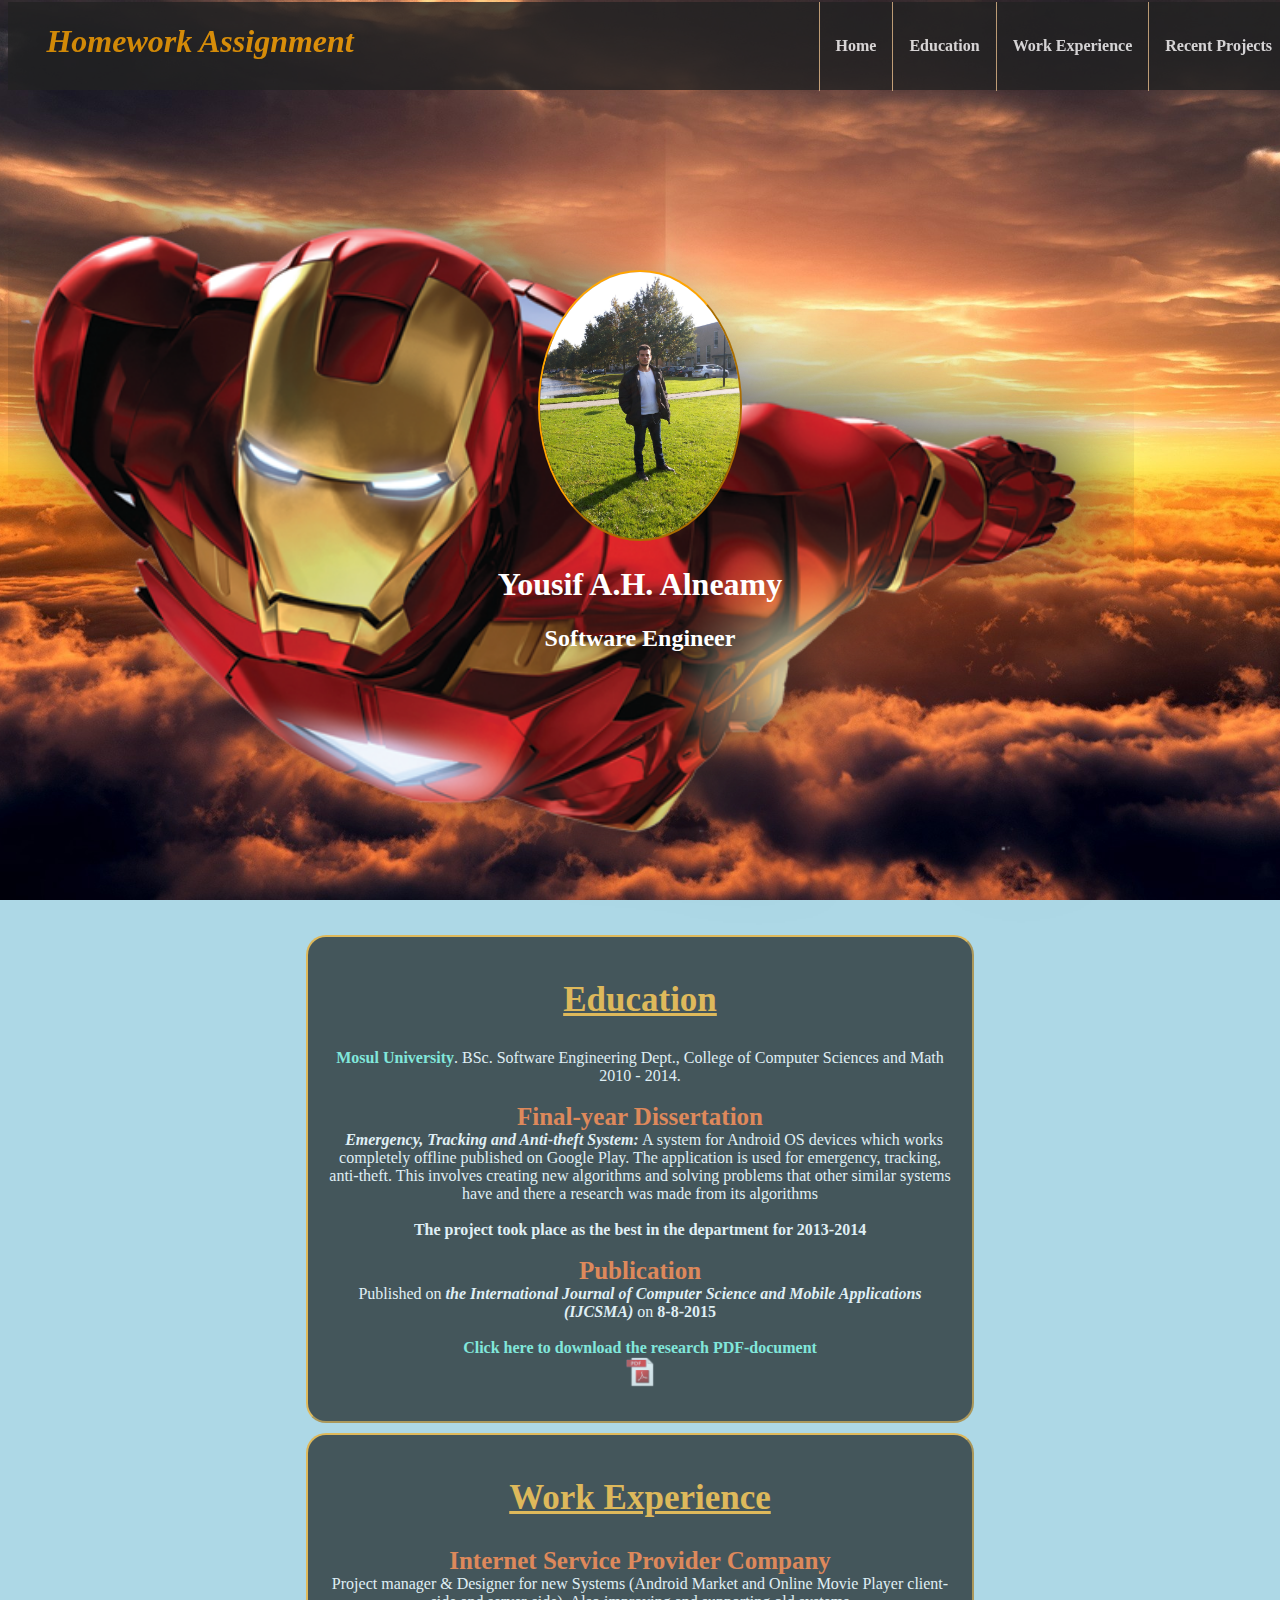
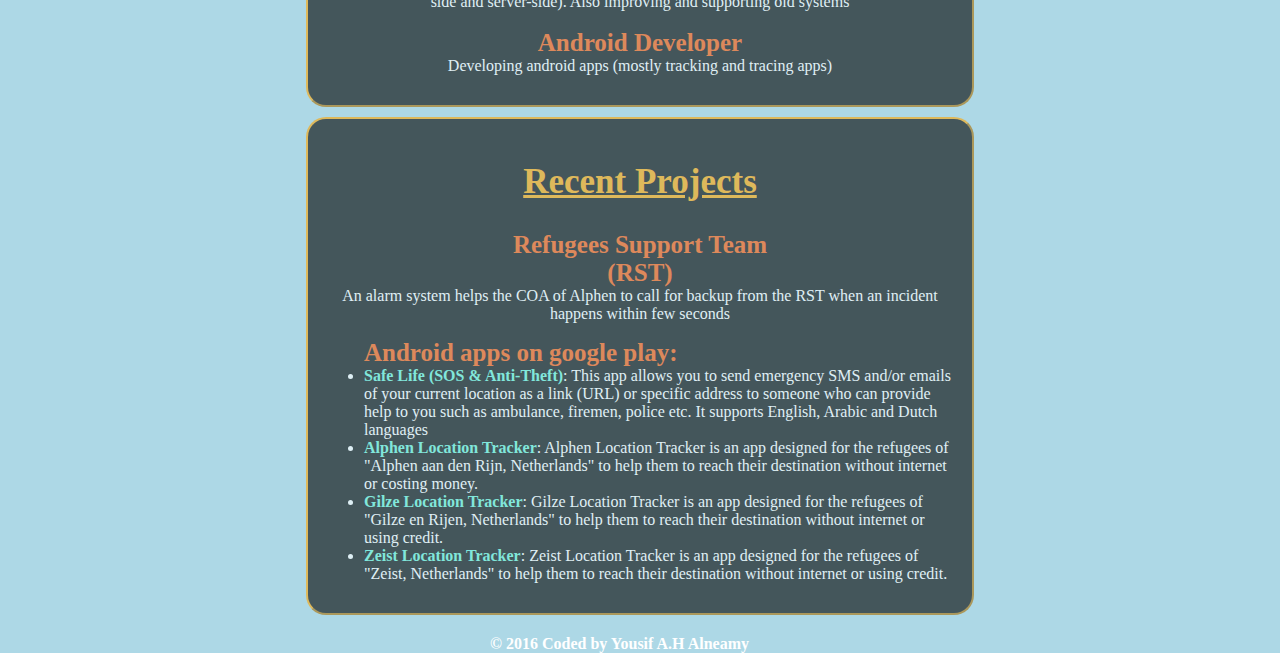
==== commit a82bf23e: "Update index.html" ====
--- a/index.html
+++ b/index.html
@@ -45,17 +45,17 @@
         </h2>
         <p>
                 
-		<a class="a-link" target="_blank" href="https://en.wikipedia.org/wiki/University_of_Mosul"><strong>Mosul University</strong></a>. BSc. Software Engineering Dept., College of Computer Sciences and Math 2010 - 2014.<br />
-		<br />
-		<strong class="sub-title">Final-year Dissertation</strong><br /> 
-		<em><strong>Emergency, Tracking and Anti-theft System:</strong></em> A system for Android OS devices which works completely offline published on Google Play. The application is used for emergency, tracking, anti-theft. This involves creating new algorithms and solving problems that other similar systems have and there a research was made from its algorithms<br /><br />
-		<strong>The project took place as the best in the department for 2013-2014</strong><br />
-		<br />
-		<strong class="sub-title">Publication</strong><br />
-		Published on <strong><em>the International Journal of Computer Science and Mobile Applications (IJCSMA)</em></strong> on <strong>8-8-2015</strong>
-		<br /><br />
-		<a class="a-link" target="_blank" href="http://ijcsma.com/publications/august2015/V3I801.pdf" download><strong>Click here to download the research PDF-document</strong> <br /> <img id="pdf-img" src="images/pdf.png" /></a>
-
+            <a class="a-link" target="_blank" href="https://en.wikipedia.org/wiki/University_of_Mosul"><strong>Mosul University</strong></a>. BSc. Software Engineering Dept., College of Computer Sciences and Math 2010 - 2014.<br />
+            <br />
+            <strong class="sub-title">Final-year Dissertation</strong><br /> 
+            <em><strong>Emergency, Tracking and Anti-theft System:</strong></em> A system for Android OS devices which works completely offline published on Google Play. The application is used for emergency, tracking, anti-theft. This involves creating new algorithms and solving problems that other similar systems have and there a research was made from its algorithms<br /><br />
+            <strong>The project took place as the best in the department for 2013-2014</strong><br />
+            <br />
+            <strong class="sub-title">Publication</strong><br />
+            Published on <strong><em>the International Journal of Computer Science and Mobile Applications (IJCSMA)</em></strong> on <strong>8-8-2015</strong>
+            <br /><br />
+            <a class="a-link" target="_blank" href="http://ijcsma.com/publications/august2015/V3I801.pdf" download><strong>Click here to download the research PDF-document</strong> <br /> <img id="pdf-img" src="images/pdf.png" /></a>
+        
         </p>
     </div>
     
@@ -65,13 +65,13 @@
             Work Experience
         </h2>
         <p>
-            <strong class="sub-title">S.L. Internet Service Provider Company in Mosul</strong><br />
+            <strong class="sub-title">Internet Service Provider Company</strong><br />
 
-		Project manager & Designer for new Systems (Android Market and Online Movie Player client-side and server-side). Also improving and supporting old systems
+            Project manager & Designer for new Systems (Android Market and Online Movie Player client-side and server-side). Also improving and supporting old systems
 
-		<br /><br /><strong class="sub-title">Android Developer</strong><br />
+            <br /><br /><strong class="sub-title">Android Developer</strong><br />
 
-		Developing android apps (mostly tracking and tracing apps)
+            Developing android apps (mostly tracking and tracing apps)
 
         </p>
     </div>
@@ -96,39 +96,46 @@
     </footer>
     
     <script>
-    
-        var countElements = {};
+            
+        var walkTheDom = function() {
+            
+            var countFunction = function hasChildern(node, obj){ // private function only visible to the returned object
+                if (node.hasChildNodes()){
+                    for (var i = 0; i<node.childNodes.length; i++){
+
+                        if ( node.childNodes[i].nodeType === 1 ){ // to filter the nodes from other node types like #text
+
+                            var nodeNameStr = node.childNodes[i].nodeName.toLocaleLowerCase();
+                            if (! obj.countElements.hasOwnProperty(nodeNameStr)){ // if the property not found in the object then assign it to 1, else increment by 1
+                                obj.countElements[nodeNameStr] = 1;
+                            } else{
+                                obj.countElements[nodeNameStr]++;
+                            }
+                        }
+
+                    }
+                }
+            };
+            
+                return {
+                    countElements: {},
+
+                    walk: function (node) {
+                            countFunction(node, this);
+                            node = node.firstChild;
+                            while (node) {
+                                this.walk(node);
+                                node = node.nextSibling;
+                            }
+                    }
+                }
+        };
+        var dom_walker = walkTheDom();
+        dom_walker.walk(document.body);
+        console.log("Counting elements object: " , dom_walker.countElements);
         
-        var walk_the_DOM = function walk(node, func) {
-            func(node);
-            node = node.firstChild;
-            while (node) {
-                walk(node, func);
-                node = node.nextSibling;
-            }
-        };
-        
-        var countFunction = function hasChildern(node){
-            if (node.hasChildNodes()){
-                for (var i = 0; i<node.childNodes.length; i++){
-                    
-                    if ( node.childNodes[i].nodeType === 1 ){ // to filter the nodes from other node types like #text
-                        
-                        var nodeNameStr = node.childNodes[i].nodeName.toLocaleLowerCase();
-                        if (! countElements.hasOwnProperty(nodeNameStr)){ // if the property not found in the object then assign it to 1, else increment by 1
-                            countElements[nodeNameStr] = 1;
-                        } else{
-                            countElements[nodeNameStr]++;
-                        }
-                    }
-                       
-                }
-            }
-        };
-        walk_the_DOM(document.body, countFunction);
-        
-        console.log("Counting elements object: " , countElements);
         document.querySelector("#name-h").innerHTML = "Yousif A.H. Alneamy";
     </script>
+
 </body>
 </html>
--- a/css-hw1.css
+++ b/css-hw1.css
@@ -1,153 +1,155 @@
-body {
-                background-image: url("images/img5.png");
-                background-color: lightblue;
-                background-repeat: no-repeat;
-                background-attachment: fixed;
-                background-position: center;
-                background-size: cover;
-                height: 100vh;
+    body {
+                    background-image: url("images/img5.png");
+                    background-color: lightblue;
+                    background-repeat: no-repeat;
+                    background-attachment: fixed;
+                    background-position: center;
+                    background-size: cover;
+                    height: 100vh;
+                }
+            header {
+                    z-index: 1;
+                    position:fixed;
+                    top:2px;
+                    margin: 0;
+                    width: 100%;
+                    background-color: #222;
+                    -ms-filter: "progid:DXImageTransform.Microsoft.Alpha(Opacity=80)";       /* IE 8 */
+                    filter: alpha(opacity=80);  /* IE 5-7 */
+                    -moz-opacity: 0.8;          /* Netscape */
+                    -khtml-opacity: 0.8;        /* Safari 1.x */
+                    opacity: 0.8;            /* Good browsers */
+                    height: 88px;
             }
-        header {
-                z-index: 1;
-                position:fixed;
-                top:2px;
+            #nav {
+                float: right;
+            }
+            nav ul {
                 margin: 0;
-                width: 100%;
-                background-color: #222;
-                -ms-filter: "progid:DXImageTransform.Microsoft.Alpha(Opacity=80)";       /* IE 8 */
-                filter: alpha(opacity=80);  /* IE 5-7 */
-                -moz-opacity: 0.8;          /* Netscape */
-                -khtml-opacity: 0.8;        /* Safari 1.x */
-                opacity: 0.8;            /* Good browsers */
-                height: 88px;
-        }
-        #nav {
-            float: right;
-        }
-        nav ul {
-            margin: 0;
-            padding: 0;
-            list-style-type: none;
-            text-align: center;
-            overflow: hidden;
-        }
-        
-        nav ul li {
-            float: left;
-            text-align: center;
-            border-left: 1px groove burlywood;
-        }
-        
-        nav ul li a{
-            text-decoration: none;
-            color: white;
-            display: block;
-            text-align: center;
-            padding: 14px 16px;
-            text-decoration: none;
-        }
-        
-        nav ul li a:hover {
-            color: purple;
-            background-color: orange;
-        }
-        
-        #header-title {
-            cursor: default;
-            color: orange;
-            font-style: oblique;
-            font-weight: bolder;
-            margin-left: 3%;
-            -webkit-touch-callout: none;
-            -webkit-user-select: none;
-            -khtml-user-select: none;
-            -moz-user-select: none;
-            -ms-user-select: none;
-            user-select: none;
-        }
-        #home-div {
-            position: relative;
-        }
-        #home-div-title-img {
-            margin-left: auto;
-            margin-right: auto;
-            padding-top: 200px;
-            width: 300px;
-            text-align: center;
-        }
-        #img-yousif {
-            max-width: 200px;
-            max-height: 300px;
-            border: 2px outset orange;
-            border-radius: 50%;
-            min-width: 100px;
-            min-height: 100px;
-        }
-        #home-div-title-img,
-        #div-ironman {
-          width: 100%;
-          height: 100%;
-          position: absolute;
-          top: 0;
-          left: 0;
-        }
-        #div-ironman-img {
-            height: 95vh;
-            background-image: url("images/Iron-Man-PNG-File.png");
-                background-repeat: no-repeat;
-                background-position: center;
-                background-size: cover;
                 padding: 0;
-                margin-top: 70px;
-                max-width: 88vw;
-        }
-        #pdf-img{
-            width: 30px;
-            height: auto;
-        }
-        .div-subject{
-            border: 2px outset orange;
-            border-radius: 20px;
-            margin: 10px auto 0 auto;
-            background: black;
-            -ms-filter: "progid:DXImageTransform.Microsoft.Alpha(Opacity=50)";       /* IE 8 */
-                filter: alpha(opacity=50);  /* IE 5-7 */
-                -moz-opacity: 0.5;          /* Netscape */
-                -khtml-opacity: 0.5;        /* Safari 1.x */
-                opacity: 0.6;
+                list-style-type: none;
+                text-align: center;
+                overflow: hidden;
+            }
+
+            nav ul li {
+                float: left;
+                text-align: center;
+                border-left: 1px groove burlywood;
+            }
+
+            nav ul li a{
+                text-decoration: none;
                 color: white;
-                max-width: 50%;
-            text-align: center;
-            padding: 14px 16px;
-            text-decoration: none;
-        }
-        .subject-title{
-            text-decoration: underline;
-            font-size: 35px;
-            color: orange;
-        }
-        .sub-title{
-            font-size: 25px;
-            color: #FE5500;
-        }
-        .a-link{
-            color: #65F2D5;
-            text-decoration: none
-        }
-        #google-play-apps-ul{
-            text-align: left;  
-        }
-        
-        footer{
-            width: 300px;
-            margin: 20px auto 10px auto;
-            color: white;
-        }
-        #name-h, #profession-h {
-            color: white;
-            font-family: cursive;
-        }
-        .positioning {
+                display: block;
+                text-align: center;
+                padding: 14px 16px;
+                text-decoration: none;
+            }
+
+            nav ul li a:hover {
+                color: purple;
+                background-color: orange;
+            }
+
+            #header-title {
+                cursor: default;
+                font-family: "Times New Roman", Georgia, Serif;
+                color: orange;
+                font-style: oblique;
+                font-weight: bolder;
+                margin-left: 3%;
+                -webkit-touch-callout: none;
+                -webkit-user-select: none;
+                -khtml-user-select: none;
+                -moz-user-select: none;
+                -ms-user-select: none;
+                user-select: none;
+            }
+            #home-div {
+                position: relative;
+            }
+            #home-div-title-img {
+                margin-left: auto;
+                margin-right: auto;
+                padding-top: 200px;
+                width: 300px;
+                text-align: center;
+            }
+            #img-yousif {
+                max-width: 200px;
+                max-height: 300px;
+                border: 2px outset orange;
+                border-radius: 50%;
+                min-width: 100px;
+                min-height: 100px;
+            }
+            #home-div-title-img,
+            #div-ironman {
+              width: 100%;
+              height: 100%;
+              position: absolute;
+              top: 0;
+              left: 0;
+            }
+            #div-ironman-img {
+                height: 95vh;
+                background-image: url("images/Iron-Man-PNG-File.png");
+                    background-repeat: no-repeat;
+                    background-position: center;
+                    background-size: cover;
+                    padding: 0;
+                    margin-top: 70px;
+                    max-width: 88vw;
+            }
+            #pdf-img{
+                width: 30px;
+                height: auto;
+            }
+            .div-subject{
+                position: relative;
+                border: 2px outset orange;
+                border-radius: 20px;
+                margin: 10px auto 0 auto;
+                background: black;
+                -ms-filter: "progid:DXImageTransform.Microsoft.Alpha(Opacity=50)";       /* IE 8 */
+                    filter: alpha(opacity=50);  /* IE 5-7 */
+                    -moz-opacity: 0.5;          /* Netscape */
+                    -khtml-opacity: 0.5;        /* Safari 1.x */
+                    opacity: 0.6;
+                    color: white;
+                    max-width: 50%;
+                text-align: center;
+                padding: 14px 16px;
+                text-decoration: none;
+            }
+            .subject-title{
+                text-decoration: underline;
+                font-size: 35px;
+                color: orange;
+            }
+            .sub-title{
+                font-size: 25px;
+                color: #FE5500;
+            }
+            .a-link{
+                color: #65F2D5;
+                text-decoration: none
+            }
+            #google-play-apps-ul{
+                text-align: left;  
+            }
+
+            footer{
+                width: 300px;
+                margin: 20px auto 10px auto;
+                color: white;
+            }
+            #name-h, #profession-h {
+                color: white;
+                font-family: cursive;
+            }
+            .positioning{
                 position: absolute;
                 top: -88px;
-            }
+            }